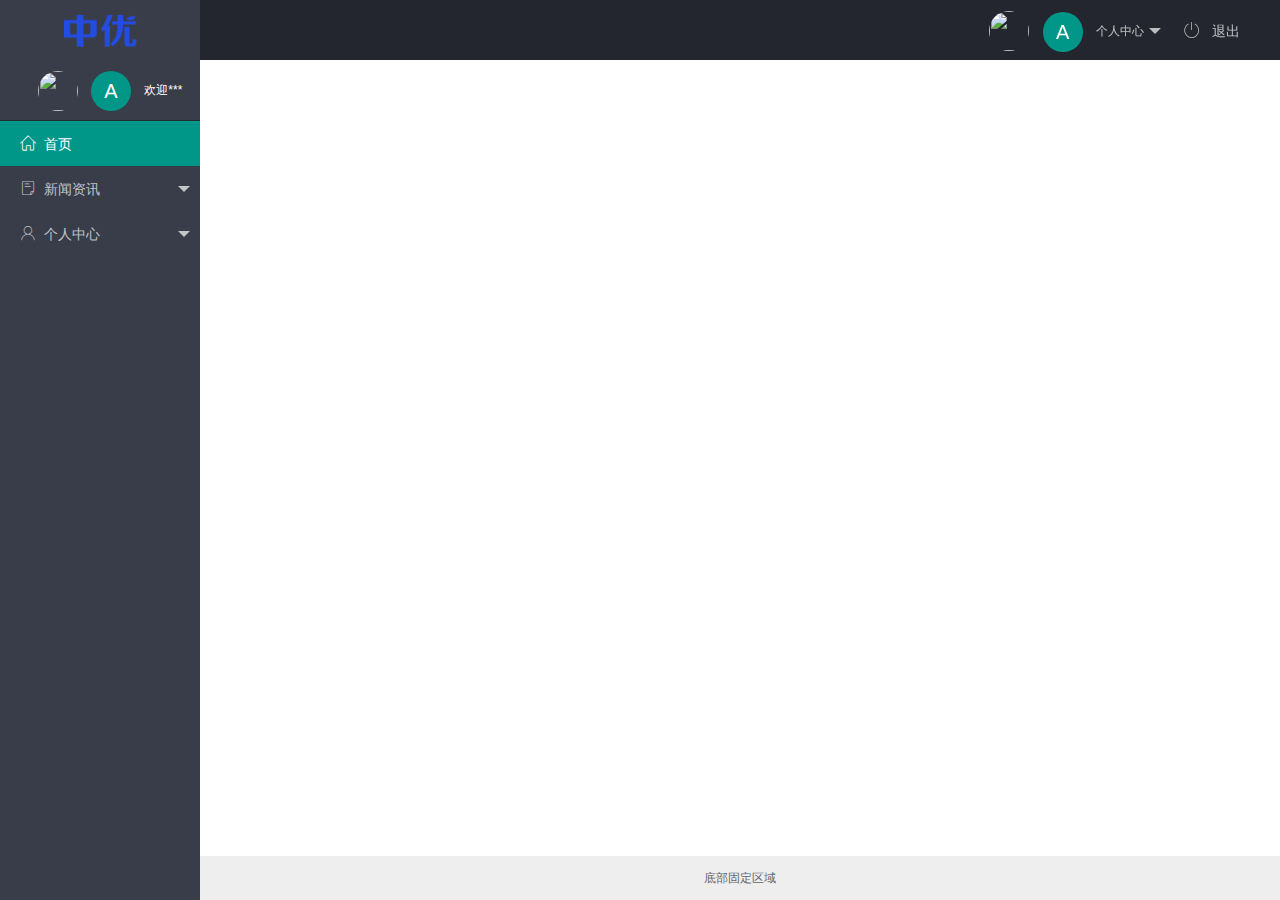
==== index.html @ f03ce1f6 "个人信息模块" ====
<!DOCTYPE html>
<html lang="en">

<head>
  <meta charset="UTF-8">
  <meta http-equiv="X-UA-Compatible" content="IE=edge">
  <meta name="viewport" content="width=device-width, initial-scale=1.0">
  <title>后台主页</title>
  <link rel="stylesheet" href="./assets/lib/layui/css/layui.css" />
  <link rel="stylesheet" href="./assets/fonts/iconfont.css" />
  <link rel="stylesheet" href="./assets/css/main.css">
  <link rel="stylesheet" href="./assets/css/index.css" />
</head>

<body>
  <div class="layui-layout layui-layout-admin">
    <div class="layui-header">
      <div class="layui-logo layui-hide-xs layui-bg-black">
        <img src="./assets/images/index/logo.png" />
      </div>
      <!-- 头部区域（可配合layui 已有的水平导航） -->
      <ul class="layui-nav layui-layout-right">
        <li class="layui-nav-item">
          <a href="javascript:;" class="userinfo">
            <img src="//tva1.sinaimg.cn/crop.0.0.118.118.180/5db11ff4gw1e77d3nqrv8j203b03cweg.jpg"
              class="layui-nav-img">
            <span class="text-avatar">A</span>
            个人中心
          </a>
          <dl class="layui-nav-child">
            <dd><a href="./user/user_info.html" target="fm">基本资料</a></dd>
            <dd><a href="./user/user_avatar.html" target="fm">更换头像</a></dd>
            <dd><a href="./user/user_pwd.html" target="fm">重置密码</a></dd>
          </dl>
        </li>
        <li class="layui-nav-item">
          <a href="javascript:;" id="btnLogout">
            <span class="iconfont icon-tuichu"></span>
            退出
          </a>
        </li>
      </ul>
    </div>

    <!-- 导航区域 -->
    <div class=" layui-side layui-bg-black">
      <div class="layui-side-scroll">
        <div class="userinfo">
          <img src="//tva1.sinaimg.cn/crop.0.0.118.118.180/5db11ff4gw1e77d3nqrv8j203b03cweg.jpg" class="layui-nav-img">
          <span class="text-avatar">A</span>
          <span id="welcome"> 欢迎***</span>
        </div>
        <!-- 左侧导航区域（可配合layui已有的垂直导航） -->
        <ul class="layui-nav layui-nav-tree" lay-shrink="all">
          <li class="layui-nav-item layui-this"><a href="./home/dashboard.html" target="fm"><span
                class="iconfont icon-home"></span>首页</a></li>
          <li class="layui-nav-item">
            <a class="" href="javascript:;"><span class="iconfont icon-16"></span>新闻资讯</a>
            <dl class="layui-nav-child" id="dl_article">
              <dd><a href="./article/art_list.html" target="fm"><i class="layui-icon layui-icon-app"></i> 新闻列表</a></dd>
              <dd><a href="./article/art_pub.html" target="fm"><i class="layui-icon layui-icon-app"></i> 新增新闻</a></dd>
            </dl>
          </li>
          <li class="layui-nav-item">
            <a href="javascript:;"><span class="iconfont icon-user"></span>个人中心</a>
            <dl class="layui-nav-child">
              <dd><a href="./user/user_info.html" target="fm"><i class="layui-icon layui-icon-app"></i> 基本资料</a></dd>
              <dd><a href="./user/user_avatar.html" target="fm"><i class="layui-icon layui-icon-app"></i> 更换头像</a></dd>
              <dd><a href="./user/user_pwd.html" target="fm"><i class="layui-icon layui-icon-app"></i> 重置密码</a></dd>
            </dl>
          </li>
        </ul>
      </div>
    </div>

    <div class="layui-body">
      <!-- 内容主体区域 -->
      <iframe src="" name="fm" frameborder="0"></iframe>
    </div>

    <div class="layui-footer">
      <!-- 底部固定区域 -->
      底部固定区域
    </div>
  </div>

  <script src="./assets/lib/jquery.js"></script>
  <script src="./assets/lib/layui/layui.all.js"></script>
  <script src="./assets/js/baseAPI.js"></script>
  <script src="./assets/js/index.js"></script>
</body>


</html>
---- assets/lib/layui/css/layui.css ----
/** layui-v2.5.5 MIT License By https://www.layui.com */
 .layui-inline,img{display:inline-block;vertical-align:middle}h1,h2,h3,h4,h5,h6{font-weight:400}.layui-edge,.layui-header,.layui-inline,.layui-main{position:relative}.layui-body,.layui-edge,.layui-elip{overflow:hidden}.layui-btn,.layui-edge,.layui-inline,img{vertical-align:middle}.layui-btn,.layui-disabled,.layui-icon,.layui-unselect{-moz-user-select:none;-webkit-user-select:none;-ms-user-select:none}.layui-elip,.layui-form-checkbox span,.layui-form-pane .layui-form-label{text-overflow:ellipsis;white-space:nowrap}.layui-breadcrumb,.layui-tree-btnGroup{visibility:hidden}blockquote,body,button,dd,div,dl,dt,form,h1,h2,h3,h4,h5,h6,input,li,ol,p,pre,td,textarea,th,ul{margin:0;padding:0;-webkit-tap-highlight-color:rgba(0,0,0,0)}a:active,a:hover{outline:0}img{border:none}li{list-style:none}table{border-collapse:collapse;border-spacing:0}h4,h5,h6{font-size:100%}button,input,optgroup,option,select,textarea{font-family:inherit;font-size:inherit;font-style:inherit;font-weight:inherit;outline:0}pre{white-space:pre-wrap;white-space:-moz-pre-wrap;white-space:-pre-wrap;white-space:-o-pre-wrap;word-wrap:break-word}body{line-height:24px;font:14px Helvetica Neue,Helvetica,PingFang SC,Tahoma,Arial,sans-serif}hr{height:1px;margin:10px 0;border:0;clear:both}a{color:#333;text-decoration:none}a:hover{color:#777}a cite{font-style:normal;*cursor:pointer}.layui-border-box,.layui-border-box *{box-sizing:border-box}.layui-box,.layui-box *{box-sizing:content-box}.layui-clear{clear:both;*zoom:1}.layui-clear:after{content:'\20';clear:both;*zoom:1;display:block;height:0}.layui-inline{*display:inline;*zoom:1}.layui-edge{display:inline-block;width:0;height:0;border-width:6px;border-style:dashed;border-color:transparent}.layui-edge-top{top:-4px;border-bottom-color:#999;border-bottom-style:solid}.layui-edge-right{border-left-color:#999;border-left-style:solid}.layui-edge-bottom{top:2px;border-top-color:#999;border-top-style:solid}.layui-edge-left{border-right-color:#999;border-right-style:solid}.layui-disabled,.layui-disabled:hover{color:#d2d2d2!important;cursor:not-allowed!important}.layui-circle{border-radius:100%}.layui-show{display:block!important}.layui-hide{display:none!important}@font-face{font-family:layui-icon;src:url(../font/iconfont.eot?v=250);src:url(../font/iconfont.eot?v=250#iefix) format('embedded-opentype'),url(../font/iconfont.woff2?v=250) format('woff2'),url(../font/iconfont.woff?v=250) format('woff'),url(../font/iconfont.ttf?v=250) format('truetype'),url(../font/iconfont.svg?v=250#layui-icon) format('svg')}.layui-icon{font-family:layui-icon!important;font-size:16px;font-style:normal;-webkit-font-smoothing:antialiased;-moz-osx-font-smoothing:grayscale}.layui-icon-reply-fill:before{content:"\e611"}.layui-icon-set-fill:before{content:"\e614"}.layui-icon-menu-fill:before{content:"\e60f"}.layui-icon-search:before{content:"\e615"}.layui-icon-share:before{content:"\e641"}.layui-icon-set-sm:before{content:"\e620"}.layui-icon-engine:before{content:"\e628"}.layui-icon-close:before{content:"\1006"}.layui-icon-close-fill:before{content:"\1007"}.layui-icon-chart-screen:before{content:"\e629"}.layui-icon-star:before{content:"\e600"}.layui-icon-circle-dot:before{content:"\e617"}.layui-icon-chat:before{content:"\e606"}.layui-icon-release:before{content:"\e609"}.layui-icon-list:before{content:"\e60a"}.layui-icon-chart:before{content:"\e62c"}.layui-icon-ok-circle:before{content:"\1005"}.layui-icon-layim-theme:before{content:"\e61b"}.layui-icon-table:before{content:"\e62d"}.layui-icon-right:before{content:"\e602"}.layui-icon-left:before{content:"\e603"}.layui-icon-cart-simple:before{content:"\e698"}.layui-icon-face-cry:before{content:"\e69c"}.layui-icon-face-smile:before{content:"\e6af"}.layui-icon-survey:before{content:"\e6b2"}.layui-icon-tree:before{content:"\e62e"}.layui-icon-upload-circle:before{content:"\e62f"}.layui-icon-add-circle:before{content:"\e61f"}.layui-icon-download-circle:before{content:"\e601"}.layui-icon-templeate-1:before{content:"\e630"}.layui-icon-util:before{content:"\e631"}.layui-icon-face-surprised:before{content:"\e664"}.layui-icon-edit:before{content:"\e642"}.layui-icon-speaker:before{content:"\e645"}.layui-icon-down:before{content:"\e61a"}.layui-icon-file:before{content:"\e621"}.layui-icon-layouts:before{content:"\e632"}.layui-icon-rate-half:before{content:"\e6c9"}.layui-icon-add-circle-fine:before{content:"\e608"}.layui-icon-prev-circle:before{content:"\e633"}.layui-icon-read:before{content:"\e705"}.layui-icon-404:before{content:"\e61c"}.layui-icon-carousel:before{content:"\e634"}.layui-icon-help:before{content:"\e607"}.layui-icon-code-circle:before{content:"\e635"}.layui-icon-water:before{content:"\e636"}.layui-icon-username:before{content:"\e66f"}.layui-icon-find-fill:before{content:"\e670"}.layui-icon-about:before{content:"\e60b"}.layui-icon-location:before{content:"\e715"}.layui-icon-up:before{content:"\e619"}.layui-icon-pause:before{content:"\e651"}.layui-icon-date:before{content:"\e637"}.layui-icon-layim-uploadfile:before{content:"\e61d"}.layui-icon-delete:before{content:"\e640"}.layui-icon-play:before{content:"\e652"}.layui-icon-top:before{content:"\e604"}.layui-icon-friends:before{content:"\e612"}.layui-icon-refresh-3:before{content:"\e9aa"}.layui-icon-ok:before{content:"\e605"}.layui-icon-layer:before{content:"\e638"}.layui-icon-face-smile-fine:before{content:"\e60c"}.layui-icon-dollar:before{content:"\e659"}.layui-icon-group:before{content:"\e613"}.layui-icon-layim-download:before{content:"\e61e"}.layui-icon-picture-fine:before{content:"\e60d"}.layui-icon-link:before{content:"\e64c"}.layui-icon-diamond:before{content:"\e735"}.layui-icon-log:before{content:"\e60e"}.layui-icon-rate-solid:before{content:"\e67a"}.layui-icon-fonts-del:before{content:"\e64f"}.layui-icon-unlink:before{content:"\e64d"}.layui-icon-fonts-clear:before{content:"\e639"}.layui-icon-triangle-r:before{content:"\e623"}.layui-icon-circle:before{content:"\e63f"}.layui-icon-radio:before{content:"\e643"}.layui-icon-align-center:before{content:"\e647"}.layui-icon-align-right:before{content:"\e648"}.layui-icon-align-left:before{content:"\e649"}.layui-icon-loading-1:before{content:"\e63e"}.layui-icon-return:before{content:"\e65c"}.layui-icon-fonts-strong:before{content:"\e62b"}.layui-icon-upload:before{content:"\e67c"}.layui-icon-dialogue:before{content:"\e63a"}.layui-icon-video:before{content:"\e6ed"}.layui-icon-headset:before{content:"\e6fc"}.layui-icon-cellphone-fine:before{content:"\e63b"}.layui-icon-add-1:before{content:"\e654"}.layui-icon-face-smile-b:before{content:"\e650"}.layui-icon-fonts-html:before{content:"\e64b"}.layui-icon-form:before{content:"\e63c"}.layui-icon-cart:before{content:"\e657"}.layui-icon-camera-fill:before{content:"\e65d"}.layui-icon-tabs:before{content:"\e62a"}.layui-icon-fonts-code:before{content:"\e64e"}.layui-icon-fire:before{content:"\e756"}.layui-icon-set:before{content:"\e716"}.layui-icon-fonts-u:before{content:"\e646"}.layui-icon-triangle-d:before{content:"\e625"}.layui-icon-tips:before{content:"\e702"}.layui-icon-picture:before{content:"\e64a"}.layui-icon-more-vertical:before{content:"\e671"}.layui-icon-flag:before{content:"\e66c"}.layui-icon-loading:before{content:"\e63d"}.layui-icon-fonts-i:before{content:"\e644"}.layui-icon-refresh-1:before{content:"\e666"}.layui-icon-rmb:before{content:"\e65e"}.layui-icon-home:before{content:"\e68e"}.layui-icon-user:before{content:"\e770"}.layui-icon-notice:before{content:"\e667"}.layui-icon-login-weibo:before{content:"\e675"}.layui-icon-voice:before{content:"\e688"}.layui-icon-upload-drag:before{content:"\e681"}.layui-icon-login-qq:before{content:"\e676"}.layui-icon-snowflake:before{content:"\e6b1"}.layui-icon-file-b:before{content:"\e655"}.layui-icon-template:before{content:"\e663"}.layui-icon-auz:before{content:"\e672"}.layui-icon-console:before{content:"\e665"}.layui-icon-app:before{content:"\e653"}.layui-icon-prev:before{content:"\e65a"}.layui-icon-website:before{content:"\e7ae"}.layui-icon-next:before{content:"\e65b"}.layui-icon-component:before{content:"\e857"}.layui-icon-more:before{content:"\e65f"}.layui-icon-login-wechat:before{content:"\e677"}.layui-icon-shrink-right:before{content:"\e668"}.layui-icon-spread-left:before{content:"\e66b"}.layui-icon-camera:before{content:"\e660"}.layui-icon-note:before{content:"\e66e"}.layui-icon-refresh:before{content:"\e669"}.layui-icon-female:before{content:"\e661"}.layui-icon-male:before{content:"\e662"}.layui-icon-password:before{content:"\e673"}.layui-icon-senior:before{content:"\e674"}.layui-icon-theme:before{content:"\e66a"}.layui-icon-tread:before{content:"\e6c5"}.layui-icon-praise:before{content:"\e6c6"}.layui-icon-star-fill:before{content:"\e658"}.layui-icon-rate:before{content:"\e67b"}.layui-icon-template-1:before{content:"\e656"}.layui-icon-vercode:before{content:"\e679"}.layui-icon-cellphone:before{content:"\e678"}.layui-icon-screen-full:before{content:"\e622"}.layui-icon-screen-restore:before{content:"\e758"}.layui-icon-cols:before{content:"\e610"}.layui-icon-export:before{content:"\e67d"}.layui-icon-print:before{content:"\e66d"}.layui-icon-slider:before{content:"\e714"}.layui-icon-addition:before{content:"\e624"}.layui-icon-subtraction:before{content:"\e67e"}.layui-icon-service:before{content:"\e626"}.layui-icon-transfer:before{content:"\e691"}.layui-main{width:1140px;margin:0 auto}.layui-header{z-index:1000;height:60px}.layui-header a:hover{transition:all .5s;-webkit-transition:all .5s}.layui-side{position:fixed;left:0;top:0;bottom:0;z-index:999;width:200px;overflow-x:hidden}.layui-side-scroll{position:relative;width:220px;height:100%;overflow-x:hidden}.layui-body{position:absolute;left:200px;right:0;top:0;bottom:0;z-index:998;width:auto;overflow-y:auto;box-sizing:border-box}.layui-layout-body{overflow:hidden}.layui-layout-admin .layui-header{background-color:#23262E}.layui-layout-admin .layui-side{top:60px;width:200px;overflow-x:hidden}.layui-layout-admin .layui-body{position:fixed;top:60px;bottom:44px}.layui-layout-admin .layui-main{width:auto;margin:0 15px}.layui-layout-admin .layui-footer{position:fixed;left:200px;right:0;bottom:0;height:44px;line-height:44px;padding:0 15px;background-color:#eee}.layui-layout-admin .layui-logo{position:absolute;left:0;top:0;width:200px;height:100%;line-height:60px;text-align:center;color:#009688;font-size:16px}.layui-layout-admin .layui-header .layui-nav{background:0 0}.layui-layout-left{position:absolute!important;left:200px;top:0}.layui-layout-right{position:absolute!important;right:0;top:0}.layui-container{position:relative;margin:0 auto;padding:0 15px;box-sizing:border-box}.layui-fluid{position:relative;margin:0 auto;padding:0 15px}.layui-row:after,.layui-row:before{content:'';display:block;clear:both}.layui-col-lg1,.layui-col-lg10,.layui-col-lg11,.layui-col-lg12,.layui-col-lg2,.layui-col-lg3,.layui-col-lg4,.layui-col-lg5,.layui-col-lg6,.layui-col-lg7,.layui-col-lg8,.layui-col-lg9,.layui-col-md1,.layui-col-md10,.layui-col-md11,.layui-col-md12,.layui-col-md2,.layui-col-md3,.layui-col-md4,.layui-col-md5,.layui-col-md6,.layui-col-md7,.layui-col-md8,.layui-col-md9,.layui-col-sm1,.layui-col-sm10,.layui-col-sm11,.layui-col-sm12,.layui-col-sm2,.layui-col-sm3,.layui-col-sm4,.layui-col-sm5,.layui-col-sm6,.layui-col-sm7,.layui-col-sm8,.layui-col-sm9,.layui-col-xs1,.layui-col-xs10,.layui-col-xs11,.layui-col-xs12,.layui-col-xs2,.layui-col-xs3,.layui-col-xs4,.layui-col-xs5,.layui-col-xs6,.layui-col-xs7,.layui-col-xs8,.layui-col-xs9{position:relative;display:block;box-sizing:border-box}.layui-col-xs1,.layui-col-xs10,.layui-col-xs11,.layui-col-xs12,.layui-col-xs2,.layui-col-xs3,.layui-col-xs4,.layui-col-xs5,.layui-col-xs6,.layui-col-xs7,.layui-col-xs8,.layui-col-xs9{float:left}.layui-col-xs1{width:8.33333333%}.layui-col-xs2{width:16.66666667%}.layui-col-xs3{width:25%}.layui-col-xs4{width:33.33333333%}.layui-col-xs5{width:41.66666667%}.layui-col-xs6{width:50%}.layui-col-xs7{width:58.33333333%}.layui-col-xs8{width:66.66666667%}.layui-col-xs9{width:75%}.layui-col-xs10{width:83.33333333%}.layui-col-xs11{width:91.66666667%}.layui-col-xs12{width:100%}.layui-col-xs-offset1{margin-left:8.33333333%}.layui-col-xs-offset2{margin-left:16.66666667%}.layui-col-xs-offset3{margin-left:25%}.layui-col-xs-offset4{margin-left:33.33333333%}.layui-col-xs-offset5{margin-left:41.66666667%}.layui-col-xs-offset6{margin-left:50%}.layui-col-xs-offset7{margin-left:58.33333333%}.layui-col-xs-offset8{margin-left:66.66666667%}.layui-col-xs-offset9{margin-left:75%}.layui-col-xs-offset10{margin-left:83.33333333%}.layui-col-xs-offset11{margin-left:91.66666667%}.layui-col-xs-offset12{margin-left:100%}@media screen and (max-width:768px){.layui-hide-xs{display:none!important}.layui-show-xs-block{display:block!important}.layui-show-xs-inline{display:inline!important}.layui-show-xs-inline-block{display:inline-block!important}}@media screen and (min-width:768px){.layui-container{width:750px}.layui-hide-sm{display:none!important}.layui-show-sm-block{display:block!important}.layui-show-sm-inline{display:inline!important}.layui-show-sm-inline-block{display:inline-block!important}.layui-col-sm1,.layui-col-sm10,.layui-col-sm11,.layui-col-sm12,.layui-col-sm2,.layui-col-sm3,.layui-col-sm4,.layui-col-sm5,.layui-col-sm6,.layui-col-sm7,.layui-col-sm8,.layui-col-sm9{float:left}.layui-col-sm1{width:8.33333333%}.layui-col-sm2{width:16.66666667%}.layui-col-sm3{width:25%}.layui-col-sm4{width:33.33333333%}.layui-col-sm5{width:41.66666667%}.layui-col-sm6{width:50%}.layui-col-sm7{width:58.33333333%}.layui-col-sm8{width:66.66666667%}.layui-col-sm9{width:75%}.layui-col-sm10{width:83.33333333%}.layui-col-sm11{width:91.66666667%}.layui-col-sm12{width:100%}.layui-col-sm-offset1{margin-left:8.33333333%}.layui-col-sm-offset2{margin-left:16.66666667%}.layui-col-sm-offset3{margin-left:25%}.layui-col-sm-offset4{margin-left:33.33333333%}.layui-col-sm-offset5{margin-left:41.66666667%}.layui-col-sm-offset6{margin-left:50%}.layui-col-sm-offset7{margin-left:58.33333333%}.layui-col-sm-offset8{margin-left:66.66666667%}.layui-col-sm-offset9{margin-left:75%}.layui-col-sm-offset10{margin-left:83.33333333%}.layui-col-sm-offset11{margin-left:91.66666667%}.layui-col-sm-offset12{margin-left:100%}}@media screen and (min-width:992px){.layui-container{width:970px}.layui-hide-md{display:none!important}.layui-show-md-block{display:block!important}.layui-show-md-inline{display:inline!important}.layui-show-md-inline-block{display:inline-block!important}.layui-col-md1,.layui-col-md10,.layui-col-md11,.layui-col-md12,.layui-col-md2,.layui-col-md3,.layui-col-md4,.layui-col-md5,.layui-col-md6,.layui-col-md7,.layui-col-md8,.layui-col-md9{float:left}.layui-col-md1{width:8.33333333%}.layui-col-md2{width:16.66666667%}.layui-col-md3{width:25%}.layui-col-md4{width:33.33333333%}.layui-col-md5{width:41.66666667%}.layui-col-md6{width:50%}.layui-col-md7{width:58.33333333%}.layui-col-md8{width:66.66666667%}.layui-col-md9{width:75%}.layui-col-md10{width:83.33333333%}.layui-col-md11{width:91.66666667%}.layui-col-md12{width:100%}.layui-col-md-offset1{margin-left:8.33333333%}.layui-col-md-offset2{margin-left:16.66666667%}.layui-col-md-offset3{margin-left:25%}.layui-col-md-offset4{margin-left:33.33333333%}.layui-col-md-offset5{margin-left:41.66666667%}.layui-col-md-offset6{margin-left:50%}.layui-col-md-offset7{margin-left:58.33333333%}.layui-col-md-offset8{margin-left:66.66666667%}.layui-col-md-offset9{margin-left:75%}.layui-col-md-offset10{margin-left:83.33333333%}.layui-col-md-offset11{margin-left:91.66666667%}.layui-col-md-offset12{margin-left:100%}}@media screen and (min-width:1200px){.layui-container{width:1170px}.layui-hide-lg{display:none!important}.layui-show-lg-block{display:block!important}.layui-show-lg-inline{display:inline!important}.layui-show-lg-inline-block{display:inline-block!important}.layui-col-lg1,.layui-col-lg10,.layui-col-lg11,.layui-col-lg12,.layui-col-lg2,.layui-col-lg3,.layui-col-lg4,.layui-col-lg5,.layui-col-lg6,.layui-col-lg7,.layui-col-lg8,.layui-col-lg9{float:left}.layui-col-lg1{width:8.33333333%}.layui-col-lg2{width:16.66666667%}.layui-col-lg3{width:25%}.layui-col-lg4{width:33.33333333%}.layui-col-lg5{width:41.66666667%}.layui-col-lg6{width:50%}.layui-col-lg7{width:58.33333333%}.layui-col-lg8{width:66.66666667%}.layui-col-lg9{width:75%}.layui-col-lg10{width:83.33333333%}.layui-col-lg11{width:91.66666667%}.layui-col-lg12{width:100%}.layui-col-lg-offset1{margin-left:8.33333333%}.layui-col-lg-offset2{margin-left:16.66666667%}.layui-col-lg-offset3{margin-left:25%}.layui-col-lg-offset4{margin-left:33.33333333%}.layui-col-lg-offset5{margin-left:41.66666667%}.layui-col-lg-offset6{margin-left:50%}.layui-col-lg-offset7{margin-left:58.33333333%}.layui-col-lg-offset8{margin-left:66.66666667%}.layui-col-lg-offset9{margin-left:75%}.layui-col-lg-offset10{margin-left:83.33333333%}.layui-col-lg-offset11{margin-left:91.66666667%}.layui-col-lg-offset12{margin-left:100%}}.layui-col-space1{margin:-.5px}.layui-col-space1>*{padding:.5px}.layui-col-space3{margin:-1.5px}.layui-col-space3>*{padding:1.5px}.layui-col-space5{margin:-2.5px}.layui-col-space5>*{padding:2.5px}.layui-col-space8{margin:-3.5px}.layui-col-space8>*{padding:3.5px}.layui-col-space10{margin:-5px}.layui-col-space10>*{padding:5px}.layui-col-space12{margin:-6px}.layui-col-space12>*{padding:6px}.layui-col-space15{margin:-7.5px}.layui-col-space15>*{padding:7.5px}.layui-col-space18{margin:-9px}.layui-col-space18>*{padding:9px}.layui-col-space20{margin:-10px}.layui-col-space20>*{padding:10px}.layui-col-space22{margin:-11px}.layui-col-space22>*{padding:11px}.layui-col-space25{margin:-12.5px}.layui-col-space25>*{padding:12.5px}.layui-col-space30{margin:-15px}.layui-col-space30>*{padding:15px}.layui-btn,.layui-input,.layui-select,.layui-textarea,.layui-upload-button{outline:0;-webkit-appearance:none;transition:all .3s;-webkit-transition:all .3s;box-sizing:border-box}.layui-elem-quote{margin-bottom:10px;padding:15px;line-height:22px;border-left:5px solid #009688;border-radius:0 2px 2px 0;background-color:#f2f2f2}.layui-quote-nm{border-style:solid;border-width:1px 1px 1px 5px;background:0 0}.layui-elem-field{margin-bottom:10px;padding:0;border-width:1px;border-style:solid}.layui-elem-field legend{margin-left:20px;padding:0 10px;font-size:20px;font-weight:300}.layui-field-title{margin:10px 0 20px;border-width:1px 0 0}.layui-field-box{padding:10px 15px}.layui-field-title .layui-field-box{padding:10px 0}.layui-progress{position:relative;height:6px;border-radius:20px;background-color:#e2e2e2}.layui-progress-bar{position:absolute;left:0;top:0;width:0;max-width:100%;height:6px;border-radius:20px;text-align:right;background-color:#5FB878;transition:all .3s;-webkit-transition:all .3s}.layui-progress-big,.layui-progress-big .layui-progress-bar{height:18px;line-height:18px}.layui-progress-text{position:relative;top:-20px;line-height:18px;font-size:12px;color:#666}.layui-progress-big .layui-progress-text{position:static;padding:0 10px;color:#fff}.layui-collapse{border-width:1px;border-style:solid;border-radius:2px}.layui-colla-content,.layui-colla-item{border-top-width:1px;border-top-style:solid}.layui-colla-item:first-child{border-top:none}.layui-colla-title{position:relative;height:42px;line-height:42px;padding:0 15px 0 35px;color:#333;background-color:#f2f2f2;cursor:pointer;font-size:14px;overflow:hidden}.layui-colla-content{display:none;padding:10px 15px;line-height:22px;color:#666}.layui-colla-icon{position:absolute;left:15px;top:0;font-size:14px}.layui-card{margin-bottom:15px;border-radius:2px;background-color:#fff;box-shadow:0 1px 2px 0 rgba(0,0,0,.05)}.layui-card:last-child{margin-bottom:0}.layui-card-header{position:relative;height:42px;line-height:42px;padding:0 15px;border-bottom:1px solid #f6f6f6;color:#333;border-radius:2px 2px 0 0;font-size:14px}.layui-bg-black,.layui-bg-blue,.layui-bg-cyan,.layui-bg-green,.layui-bg-orange,.layui-bg-red{color:#fff!important}.layui-card-body{position:relative;padding:10px 15px;line-height:24px}.layui-card-body[pad15]{padding:15px}.layui-card-body[pad20]{padding:20px}.layui-card-body .layui-table{margin:5px 0}.layui-card .layui-tab{margin:0}.layui-panel-window{position:relative;padding:15px;border-radius:0;border-top:5px solid #E6E6E6;background-color:#fff}.layui-auxiliar-moving{position:fixed;left:0;right:0;top:0;bottom:0;width:100%;height:100%;background:0 0;z-index:9999999999}.layui-form-label,.layui-form-mid,.layui-form-select,.layui-input-block,.layui-input-inline,.layui-textarea{position:relative}.layui-bg-red{background-color:#FF5722!important}.layui-bg-orange{background-color:#FFB800!important}.layui-bg-green{background-color:#009688!important}.layui-bg-cyan{background-color:#2F4056!important}.layui-bg-blue{background-color:#1E9FFF!important}.layui-bg-black{background-color:#393D49!important}.layui-bg-gray{background-color:#eee!important;color:#666!important}.layui-badge-rim,.layui-colla-content,.layui-colla-item,.layui-collapse,.layui-elem-field,.layui-form-pane .layui-form-item[pane],.layui-form-pane .layui-form-label,.layui-input,.layui-layedit,.layui-layedit-tool,.layui-quote-nm,.layui-select,.layui-tab-bar,.layui-tab-card,.layui-tab-title,.layui-tab-title .layui-this:after,.layui-textarea{border-color:#e6e6e6}.layui-timeline-item:before,hr{background-color:#e6e6e6}.layui-text{line-height:22px;font-size:14px;color:#666}.layui-text h1,.layui-text h2,.layui-text h3{font-weight:500;color:#333}.layui-text h1{font-size:30px}.layui-text h2{font-size:24px}.layui-text h3{font-size:18px}.layui-text a:not(.layui-btn){color:#01AAED}.layui-text a:not(.layui-btn):hover{text-decoration:underline}.layui-text ul{padding:5px 0 5px 15px}.layui-text ul li{margin-top:5px;list-style-type:disc}.layui-text em,.layui-word-aux{color:#999!important;padding:0 5px!important}.layui-btn{display:inline-block;height:38px;line-height:38px;padding:0 18px;background-color:#009688;color:#fff;white-space:nowrap;text-align:center;font-size:14px;border:none;border-radius:2px;cursor:pointer}.layui-btn:hover{opacity:.8;filter:alpha(opacity=80);color:#fff}.layui-btn:active{opacity:1;filter:alpha(opacity=100)}.layui-btn+.layui-btn{margin-left:10px}.layui-btn-container{font-size:0}.layui-btn-container .layui-btn{margin-right:10px;margin-bottom:10px}.layui-btn-container .layui-btn+.layui-btn{margin-left:0}.layui-table .layui-btn-container .layui-btn{margin-bottom:9px}.layui-btn-radius{border-radius:100px}.layui-btn .layui-icon{margin-right:3px;font-size:18px;vertical-align:bottom;vertical-align:middle\9}.layui-btn-primary{border:1px solid #C9C9C9;background-color:#fff;color:#555}.layui-btn-primary:hover{border-color:#009688;color:#333}.layui-btn-normal{background-color:#1E9FFF}.layui-btn-warm{background-color:#FFB800}.layui-btn-danger{background-color:#FF5722}.layui-btn-checked{background-color:#5FB878}.layui-btn-disabled,.layui-btn-disabled:active,.layui-btn-disabled:hover{border:1px solid #e6e6e6;background-color:#FBFBFB;color:#C9C9C9;cursor:not-allowed;opacity:1}.layui-btn-lg{height:44px;line-height:44px;padding:0 25px;font-size:16px}.layui-btn-sm{height:30px;line-height:30px;padding:0 10px;font-size:12px}.layui-btn-sm i{font-size:16px!important}.layui-btn-xs{height:22px;line-height:22px;padding:0 5px;font-size:12px}.layui-btn-xs i{font-size:14px!important}.layui-btn-group{display:inline-block;vertical-align:middle;font-size:0}.layui-btn-group .layui-btn{margin-left:0!important;margin-right:0!important;border-left:1px solid rgba(255,255,255,.5);border-radius:0}.layui-btn-group .layui-btn-primary{border-left:none}.layui-btn-group .layui-btn-primary:hover{border-color:#C9C9C9;color:#009688}.layui-btn-group .layui-btn:first-child{border-left:none;border-radius:2px 0 0 2px}.layui-btn-group .layui-btn-primary:first-child{border-left:1px solid #c9c9c9}.layui-btn-group .layui-btn:last-child{border-radius:0 2px 2px 0}.layui-btn-group .layui-btn+.layui-btn{margin-left:0}.layui-btn-group+.layui-btn-group{margin-left:10px}.layui-btn-fluid{width:100%}.layui-input,.layui-select,.layui-textarea{height:38px;line-height:1.3;line-height:38px\9;border-width:1px;border-style:solid;background-color:#fff;border-radius:2px}.layui-input::-webkit-input-placeholder,.layui-select::-webkit-input-placeholder,.layui-textarea::-webkit-input-placeholder{line-height:1.3}.layui-input,.layui-textarea{display:block;width:100%;padding-left:10px}.layui-input:hover,.layui-textarea:hover{border-color:#D2D2D2!important}.layui-input:focus,.layui-textarea:focus{border-color:#C9C9C9!important}.layui-textarea{min-height:100px;height:auto;line-height:20px;padding:6px 10px;resize:vertical}.layui-select{padding:0 10px}.layui-form input[type=checkbox],.layui-form input[type=radio],.layui-form select{display:none}.layui-form [lay-ignore]{display:initial}.layui-form-item{margin-bottom:15px;clear:both;*zoom:1}.layui-form-item:after{content:'\20';clear:both;*zoom:1;display:block;height:0}.layui-form-label{float:left;display:block;padding:9px 15px;width:80px;font-weight:400;line-height:20px;text-align:right}.layui-form-label-col{display:block;float:none;padding:9px 0;line-height:20px;text-align:left}.layui-form-item .layui-inline{margin-bottom:5px;margin-right:10px}.layui-input-block{margin-left:110px;min-height:36px}.layui-input-inline{display:inline-block;vertical-align:middle}.layui-form-item .layui-input-inline{float:left;width:190px;margin-right:10px}.layui-form-text .layui-input-inline{width:auto}.layui-form-mid{float:left;display:block;padding:9px 0!important;line-height:20px;margin-right:10px}.layui-form-danger+.layui-form-select .layui-input,.layui-form-danger:focus{border-color:#FF5722!important}.layui-form-select .layui-input{padding-right:30px;cursor:pointer}.layui-form-select .layui-edge{position:absolute;right:10px;top:50%;margin-top:-3px;cursor:pointer;border-width:6px;border-top-color:#c2c2c2;border-top-style:solid;transition:all .3s;-webkit-transition:all .3s}.layui-form-select dl{display:none;position:absolute;left:0;top:42px;padding:5px 0;z-index:899;min-width:100%;border:1px solid #d2d2d2;max-height:300px;overflow-y:auto;background-color:#fff;border-radius:2px;box-shadow:0 2px 4px rgba(0,0,0,.12);box-sizing:border-box}.layui-form-select dl dd,.layui-form-select dl dt{padding:0 10px;line-height:36px;white-space:nowrap;overflow:hidden;text-overflow:ellipsis}.layui-form-select dl dt{font-size:12px;color:#999}.layui-form-select dl dd{cursor:pointer}.layui-form-select dl dd:hover{background-color:#f2f2f2;-webkit-transition:.5s all;transition:.5s all}.layui-form-select .layui-select-group dd{padding-left:20px}.layui-form-select dl dd.layui-select-tips{padding-left:10px!important;color:#999}.layui-form-select dl dd.layui-this{background-color:#5FB878;color:#fff}.layui-form-checkbox,.layui-form-select dl dd.layui-disabled{background-color:#fff}.layui-form-selected dl{display:block}.layui-form-checkbox,.layui-form-checkbox *,.layui-form-switch{display:inline-block;vertical-align:middle}.layui-form-selected .layui-edge{margin-top:-9px;-webkit-transform:rotate(180deg);transform:rotate(180deg);margin-top:-3px\9}:root .layui-form-selected .layui-edge{margin-top:-9px\0/IE9}.layui-form-selectup dl{top:auto;bottom:42px}.layui-select-none{margin:5px 0;text-align:center;color:#999}.layui-select-disabled .layui-disabled{border-color:#eee!important}.layui-select-disabled .layui-edge{border-top-color:#d2d2d2}.layui-form-checkbox{position:relative;height:30px;line-height:30px;margin-right:10px;padding-right:30px;cursor:pointer;font-size:0;-webkit-transition:.1s linear;transition:.1s linear;box-sizing:border-box}.layui-form-checkbox span{padding:0 10px;height:100%;font-size:14px;border-radius:2px 0 0 2px;background-color:#d2d2d2;color:#fff;overflow:hidden}.layui-form-checkbox:hover span{background-color:#c2c2c2}.layui-form-checkbox i{position:absolute;right:0;top:0;width:30px;height:28px;border:1px solid #d2d2d2;border-left:none;border-radius:0 2px 2px 0;color:#fff;font-size:20px;text-align:center}.layui-form-checkbox:hover i{border-color:#c2c2c2;color:#c2c2c2}.layui-form-checked,.layui-form-checked:hover{border-color:#5FB878}.layui-form-checked span,.layui-form-checked:hover span{background-color:#5FB878}.layui-form-checked i,.layui-form-checked:hover i{color:#5FB878}.layui-form-item .layui-form-checkbox{margin-top:4px}.layui-form-checkbox[lay-skin=primary]{height:auto!important;line-height:normal!important;min-width:18px;min-height:18px;border:none!important;margin-right:0;padding-left:28px;padding-right:0;background:0 0}.layui-form-checkbox[lay-skin=primary] span{padding-left:0;padding-right:15px;line-height:18px;background:0 0;color:#666}.layui-form-checkbox[lay-skin=primary] i{right:auto;left:0;width:16px;height:16px;line-height:16px;border:1px solid #d2d2d2;font-size:12px;border-radius:2px;background-color:#fff;-webkit-transition:.1s linear;transition:.1s linear}.layui-form-checkbox[lay-skin=primary]:hover i{border-color:#5FB878;color:#fff}.layui-form-checked[lay-skin=primary] i{border-color:#5FB878!important;background-color:#5FB878;color:#fff}.layui-checkbox-disbaled[lay-skin=primary] span{background:0 0!important;color:#c2c2c2}.layui-checkbox-disbaled[lay-skin=primary]:hover i{border-color:#d2d2d2}.layui-form-item .layui-form-checkbox[lay-skin=primary]{margin-top:10px}.layui-form-switch{position:relative;height:22px;line-height:22px;min-width:35px;padding:0 5px;margin-top:8px;border:1px solid #d2d2d2;border-radius:20px;cursor:pointer;background-color:#fff;-webkit-transition:.1s linear;transition:.1s linear}.layui-form-switch i{position:absolute;left:5px;top:3px;width:16px;height:16px;border-radius:20px;background-color:#d2d2d2;-webkit-transition:.1s linear;transition:.1s linear}.layui-form-switch em{position:relative;top:0;width:25px;margin-left:21px;padding:0!important;text-align:center!important;color:#999!important;font-style:normal!important;font-size:12px}.layui-form-onswitch{border-color:#5FB878;background-color:#5FB878}.layui-checkbox-disbaled,.layui-checkbox-disbaled i{border-color:#e2e2e2!important}.layui-form-onswitch i{left:100%;margin-left:-21px;background-color:#fff}.layui-form-onswitch em{margin-left:5px;margin-right:21px;color:#fff!important}.layui-checkbox-disbaled span{background-color:#e2e2e2!important}.layui-checkbox-disbaled:hover i{color:#fff!important}[lay-radio]{display:none}.layui-form-radio,.layui-form-radio *{display:inline-block;vertical-align:middle}.layui-form-radio{line-height:28px;margin:6px 10px 0 0;padding-right:10px;cursor:pointer;font-size:0}.layui-form-radio *{font-size:14px}.layui-form-radio>i{margin-right:8px;font-size:22px;color:#c2c2c2}.layui-form-radio>i:hover,.layui-form-radioed>i{color:#5FB878}.layui-radio-disbaled>i{color:#e2e2e2!important}.layui-form-pane .layui-form-label{width:110px;padding:8px 15px;height:38px;line-height:20px;border-width:1px;border-style:solid;border-radius:2px 0 0 2px;text-align:center;background-color:#FBFBFB;overflow:hidden;box-sizing:border-box}.layui-form-pane .layui-input-inline{margin-left:-1px}.layui-form-pane .layui-input-block{margin-left:110px;left:-1px}.layui-form-pane .layui-input{border-radius:0 2px 2px 0}.layui-form-pane .layui-form-text .layui-form-label{float:none;width:100%;border-radius:2px;box-sizing:border-box;text-align:left}.layui-form-pane .layui-form-text .layui-input-inline{display:block;margin:0;top:-1px;clear:both}.layui-form-pane .layui-form-text .layui-input-block{margin:0;left:0;top:-1px}.layui-form-pane .layui-form-text .layui-textarea{min-height:100px;border-radius:0 0 2px 2px}.layui-form-pane .layui-form-checkbox{margin:4px 0 4px 10px}.layui-form-pane .layui-form-radio,.layui-form-pane .layui-form-switch{margin-top:6px;margin-left:10px}.layui-form-pane .layui-form-item[pane]{position:relative;border-width:1px;border-style:solid}.layui-form-pane .layui-form-item[pane] .layui-form-label{position:absolute;left:0;top:0;height:100%;border-width:0 1px 0 0}.layui-form-pane .layui-form-item[pane] .layui-input-inline{margin-left:110px}@media screen and (max-width:450px){.layui-form-item .layui-form-label{text-overflow:ellipsis;overflow:hidden;white-space:nowrap}.layui-form-item .layui-inline{display:block;margin-right:0;margin-bottom:20px;clear:both}.layui-form-item .layui-inline:after{content:'\20';clear:both;display:block;height:0}.layui-form-item .layui-input-inline{display:block;float:none;left:-3px;width:auto;margin:0 0 10px 112px}.layui-form-item .layui-input-inline+.layui-form-mid{margin-left:110px;top:-5px;padding:0}.layui-form-item .layui-form-checkbox{margin-right:5px;margin-bottom:5px}}.layui-layedit{border-width:1px;border-style:solid;border-radius:2px}.layui-layedit-tool{padding:3px 5px;border-bottom-width:1px;border-bottom-style:solid;font-size:0}.layedit-tool-fixed{position:fixed;top:0;border-top:1px solid #e2e2e2}.layui-layedit-tool .layedit-tool-mid,.layui-layedit-tool .layui-icon{display:inline-block;vertical-align:middle;text-align:center;font-size:14px}.layui-layedit-tool .layui-icon{position:relative;width:32px;height:30px;line-height:30px;margin:3px 5px;color:#777;cursor:pointer;border-radius:2px}.layui-layedit-tool .layui-icon:hover{color:#393D49}.layui-layedit-tool .layui-icon:active{color:#000}.layui-layedit-tool .layedit-tool-active{background-color:#e2e2e2;color:#000}.layui-layedit-tool .layui-disabled,.layui-layedit-tool .layui-disabled:hover{color:#d2d2d2;cursor:not-allowed}.layui-layedit-tool .layedit-tool-mid{width:1px;height:18px;margin:0 10px;background-color:#d2d2d2}.layedit-tool-html{width:50px!important;font-size:30px!important}.layedit-tool-b,.layedit-tool-code,.layedit-tool-help{font-size:16px!important}.layedit-tool-d,.layedit-tool-face,.layedit-tool-image,.layedit-tool-unlink{font-size:18px!important}.layedit-tool-image input{position:absolute;font-size:0;left:0;top:0;width:100%;height:100%;opacity:.01;filter:Alpha(opacity=1);cursor:pointer}.layui-layedit-iframe iframe{display:block;width:100%}#LAY_layedit_code{overflow:hidden}.layui-laypage{display:inline-block;*display:inline;*zoom:1;vertical-align:middle;margin:10px 0;font-size:0}.layui-laypage>a:first-child,.layui-laypage>a:first-child em{border-radius:2px 0 0 2px}.layui-laypage>a:last-child,.layui-laypage>a:last-child em{border-radius:0 2px 2px 0}.layui-laypage>:first-child{margin-left:0!important}.layui-laypage>:last-child{margin-right:0!important}.layui-laypage a,.layui-laypage button,.layui-laypage input,.layui-laypage select,.layui-laypage span{border:1px solid #e2e2e2}.layui-laypage a,.layui-laypage span{display:inline-block;*display:inline;*zoom:1;vertical-align:middle;padding:0 15px;height:28px;line-height:28px;margin:0 -1px 5px 0;background-color:#fff;color:#333;font-size:12px}.layui-flow-more a *,.layui-laypage input,.layui-table-view select[lay-ignore]{display:inline-block}.layui-laypage a:hover{color:#009688}.layui-laypage em{font-style:normal}.layui-laypage .layui-laypage-spr{color:#999;font-weight:700}.layui-laypage a{text-decoration:none}.layui-laypage .layui-laypage-curr{position:relative}.layui-laypage .layui-laypage-curr em{position:relative;color:#fff}.layui-laypage .layui-laypage-curr .layui-laypage-em{position:absolute;left:-1px;top:-1px;padding:1px;width:100%;height:100%;background-color:#009688}.layui-laypage-em{border-radius:2px}.layui-laypage-next em,.layui-laypage-prev em{font-family:Sim sun;font-size:16px}.layui-laypage .layui-laypage-count,.layui-laypage .layui-laypage-limits,.layui-laypage .layui-laypage-refresh,.layui-laypage .layui-laypage-skip{margin-left:10px;margin-right:10px;padding:0;border:none}.layui-laypage .layui-laypage-limits,.layui-laypage .layui-laypage-refresh{vertical-align:top}.layui-laypage .layui-laypage-refresh i{font-size:18px;cursor:pointer}.layui-laypage select{height:22px;padding:3px;border-radius:2px;cursor:pointer}.layui-laypage .layui-laypage-skip{height:30px;line-height:30px;color:#999}.layui-laypage button,.layui-laypage input{height:30px;line-height:30px;border-radius:2px;vertical-align:top;background-color:#fff;box-sizing:border-box}.layui-laypage input{width:40px;margin:0 10px;padding:0 3px;text-align:center}.layui-laypage input:focus,.layui-laypage select:focus{border-color:#009688!important}.layui-laypage button{margin-left:10px;padding:0 10px;cursor:pointer}.layui-table,.layui-table-view{margin:10px 0}.layui-flow-more{margin:10px 0;text-align:center;color:#999;font-size:14px}.layui-flow-more a{height:32px;line-height:32px}.layui-flow-more a *{vertical-align:top}.layui-flow-more a cite{padding:0 20px;border-radius:3px;background-color:#eee;color:#333;font-style:normal}.layui-flow-more a cite:hover{opacity:.8}.layui-flow-more a i{font-size:30px;color:#737383}.layui-table{width:100%;background-color:#fff;color:#666}.layui-table tr{transition:all .3s;-webkit-transition:all .3s}.layui-table th{text-align:left;font-weight:400}.layui-table tbody tr:hover,.layui-table thead tr,.layui-table-click,.layui-table-header,.layui-table-hover,.layui-table-mend,.layui-table-patch,.layui-table-tool,.layui-table-total,.layui-table-total tr,.layui-table[lay-even] tr:nth-child(even){background-color:#f2f2f2}.layui-table td,.layui-table th,.layui-table-col-set,.layui-table-fixed-r,.layui-table-grid-down,.layui-table-header,.layui-table-page,.layui-table-tips-main,.layui-table-tool,.layui-table-total,.layui-table-view,.layui-table[lay-skin=line],.layui-table[lay-skin=row]{border-width:1px;border-style:solid;border-color:#e6e6e6}.layui-table td,.layui-table th{position:relative;padding:9px 15px;min-height:20px;line-height:20px;font-size:14px}.layui-table[lay-skin=line] td,.layui-table[lay-skin=line] th{border-width:0 0 1px}.layui-table[lay-skin=row] td,.layui-table[lay-skin=row] th{border-width:0 1px 0 0}.layui-table[lay-skin=nob] td,.layui-table[lay-skin=nob] th{border:none}.layui-table img{max-width:100px}.layui-table[lay-size=lg] td,.layui-table[lay-size=lg] th{padding:15px 30px}.layui-table-view .layui-table[lay-size=lg] .layui-table-cell{height:40px;line-height:40px}.layui-table[lay-size=sm] td,.layui-table[lay-size=sm] th{font-size:12px;padding:5px 10px}.layui-table-view .layui-table[lay-size=sm] .layui-table-cell{height:20px;line-height:20px}.layui-table[lay-data]{display:none}.layui-table-box{position:relative;overflow:hidden}.layui-table-view .layui-table{position:relative;width:auto;margin:0}.layui-table-view .layui-table[lay-skin=line]{border-width:0 1px 0 0}.layui-table-view .layui-table[lay-skin=row]{border-width:0 0 1px}.layui-table-view .layui-table td,.layui-table-view .layui-table th{padding:5px 0;border-top:none;border-left:none}.layui-table-view .layui-table th.layui-unselect .layui-table-cell span{cursor:pointer}.layui-table-view .layui-table td{cursor:default}.layui-table-view .layui-table td[data-edit=text]{cursor:text}.layui-table-view .layui-form-checkbox[lay-skin=primary] i{width:18px;height:18px}.layui-table-view .layui-form-radio{line-height:0;padding:0}.layui-table-view .layui-form-radio>i{margin:0;font-size:20px}.layui-table-init{position:absolute;left:0;top:0;width:100%;height:100%;text-align:center;z-index:110}.layui-table-init .layui-icon{position:absolute;left:50%;top:50%;margin:-15px 0 0 -15px;font-size:30px;color:#c2c2c2}.layui-table-header{border-width:0 0 1px;overflow:hidden}.layui-table-header .layui-table{margin-bottom:-1px}.layui-table-tool .layui-inline[lay-event]{position:relative;width:26px;height:26px;padding:5px;line-height:16px;margin-right:10px;text-align:center;color:#333;border:1px solid #ccc;cursor:pointer;-webkit-transition:.5s all;transition:.5s all}.layui-table-tool .layui-inline[lay-event]:hover{border:1px solid #999}.layui-table-tool-temp{padding-right:120px}.layui-table-tool-self{position:absolute;right:17px;top:10px}.layui-table-tool .layui-table-tool-self .layui-inline[lay-event]{margin:0 0 0 10px}.layui-table-tool-panel{position:absolute;top:29px;left:-1px;padding:5px 0;min-width:150px;min-height:40px;border:1px solid #d2d2d2;text-align:left;overflow-y:auto;background-color:#fff;box-shadow:0 2px 4px rgba(0,0,0,.12)}.layui-table-cell,.layui-table-tool-panel li{overflow:hidden;text-overflow:ellipsis;white-space:nowrap}.layui-table-tool-panel li{padding:0 10px;line-height:30px;-webkit-transition:.5s all;transition:.5s all}.layui-table-tool-panel li .layui-form-checkbox[lay-skin=primary]{width:100%;padding-left:28px}.layui-table-tool-panel li:hover{background-color:#f2f2f2}.layui-table-tool-panel li .layui-form-checkbox[lay-skin=primary] i{position:absolute;left:0;top:0}.layui-table-tool-panel li .layui-form-checkbox[lay-skin=primary] span{padding:0}.layui-table-tool .layui-table-tool-self .layui-table-tool-panel{left:auto;right:-1px}.layui-table-col-set{position:absolute;right:0;top:0;width:20px;height:100%;border-width:0 0 0 1px;background-color:#fff}.layui-table-sort{width:10px;height:20px;margin-left:5px;cursor:pointer!important}.layui-table-sort .layui-edge{position:absolute;left:5px;border-width:5px}.layui-table-sort .layui-table-sort-asc{top:3px;border-top:none;border-bottom-style:solid;border-bottom-color:#b2b2b2}.layui-table-sort .layui-table-sort-asc:hover{border-bottom-color:#666}.layui-table-sort .layui-table-sort-desc{bottom:5px;border-bottom:none;border-top-style:solid;border-top-color:#b2b2b2}.layui-table-sort .layui-table-sort-desc:hover{border-top-color:#666}.layui-table-sort[lay-sort=asc] .layui-table-sort-asc{border-bottom-color:#000}.layui-table-sort[lay-sort=desc] .layui-table-sort-desc{border-top-color:#000}.layui-table-cell{height:28px;line-height:28px;padding:0 15px;position:relative;box-sizing:border-box}.layui-table-cell .layui-form-checkbox[lay-skin=primary]{top:-1px;padding:0}.layui-table-cell .layui-table-link{color:#01AAED}.laytable-cell-checkbox,.laytable-cell-numbers,.laytable-cell-radio,.laytable-cell-space{padding:0;text-align:center}.layui-table-body{position:relative;overflow:auto;margin-right:-1px;margin-bottom:-1px}.layui-table-body .layui-none{line-height:26px;padding:15px;text-align:center;color:#999}.layui-table-fixed{position:absolute;left:0;top:0;z-index:101}.layui-table-fixed .layui-table-body{overflow:hidden}.layui-table-fixed-l{box-shadow:0 -1px 8px rgba(0,0,0,.08)}.layui-table-fixed-r{left:auto;right:-1px;border-width:0 0 0 1px;box-shadow:-1px 0 8px rgba(0,0,0,.08)}.layui-table-fixed-r .layui-table-header{position:relative;overflow:visible}.layui-table-mend{position:absolute;right:-49px;top:0;height:100%;width:50px}.layui-table-tool{position:relative;z-index:890;width:100%;min-height:50px;line-height:30px;padding:10px 15px;border-width:0 0 1px}.layui-table-tool .layui-btn-container{margin-bottom:-10px}.layui-table-page,.layui-table-total{border-width:1px 0 0;margin-bottom:-1px;overflow:hidden}.layui-table-page{position:relative;width:100%;padding:7px 7px 0;height:41px;font-size:12px;white-space:nowrap}.layui-table-page>div{height:26px}.layui-table-page .layui-laypage{margin:0}.layui-table-page .layui-laypage a,.layui-table-page .layui-laypage span{height:26px;line-height:26px;margin-bottom:10px;border:none;background:0 0}.layui-table-page .layui-laypage a,.layui-table-page .layui-laypage span.layui-laypage-curr{padding:0 12px}.layui-table-page .layui-laypage span{margin-left:0;padding:0}.layui-table-page .layui-laypage .layui-laypage-prev{margin-left:-7px!important}.layui-table-page .layui-laypage .layui-laypage-curr .layui-laypage-em{left:0;top:0;padding:0}.layui-table-page .layui-laypage button,.layui-table-page .layui-laypage input{height:26px;line-height:26px}.layui-table-page .layui-laypage input{width:40px}.layui-table-page .layui-laypage button{padding:0 10px}.layui-table-page select{height:18px}.layui-table-patch .layui-table-cell{padding:0;width:30px}.layui-table-edit{position:absolute;left:0;top:0;width:100%;height:100%;padding:0 14px 1px;border-radius:0;box-shadow:1px 1px 20px rgba(0,0,0,.15)}.layui-table-edit:focus{border-color:#5FB878!important}select.layui-table-edit{padding:0 0 0 10px;border-color:#C9C9C9}.layui-table-view .layui-form-checkbox,.layui-table-view .layui-form-radio,.layui-table-view .layui-form-switch{top:0;margin:0;box-sizing:content-box}.layui-table-view .layui-form-checkbox{top:-1px;height:26px;line-height:26px}.layui-table-view .layui-form-checkbox i{height:26px}.layui-table-grid .layui-table-cell{overflow:visible}.layui-table-grid-down{position:absolute;top:0;right:0;width:26px;height:100%;padding:5px 0;border-width:0 0 0 1px;text-align:center;background-color:#fff;color:#999;cursor:pointer}.layui-table-grid-down .layui-icon{position:absolute;top:50%;left:50%;margin:-8px 0 0 -8px}.layui-table-grid-down:hover{background-color:#fbfbfb}body .layui-table-tips .layui-layer-content{background:0 0;padding:0;box-shadow:0 1px 6px rgba(0,0,0,.12)}.layui-table-tips-main{margin:-44px 0 0 -1px;max-height:150px;padding:8px 15px;font-size:14px;overflow-y:scroll;background-color:#fff;color:#666}.layui-table-tips-c{position:absolute;right:-3px;top:-13px;width:20px;height:20px;padding:3px;cursor:pointer;background-color:#666;border-radius:50%;color:#fff}.layui-table-tips-c:hover{background-color:#777}.layui-table-tips-c:before{position:relative;right:-2px}.layui-upload-file{display:none!important;opacity:.01;filter:Alpha(opacity=1)}.layui-upload-drag,.layui-upload-form,.layui-upload-wrap{display:inline-block}.layui-upload-list{margin:10px 0}.layui-upload-choose{padding:0 10px;color:#999}.layui-upload-drag{position:relative;padding:30px;border:1px dashed #e2e2e2;background-color:#fff;text-align:center;cursor:pointer;color:#999}.layui-upload-drag .layui-icon{font-size:50px;color:#009688}.layui-upload-drag[lay-over]{border-color:#009688}.layui-upload-iframe{position:absolute;width:0;height:0;border:0;visibility:hidden}.layui-upload-wrap{position:relative;vertical-align:middle}.layui-upload-wrap .layui-upload-file{display:block!important;position:absolute;left:0;top:0;z-index:10;font-size:100px;width:100%;height:100%;opacity:.01;filter:Alpha(opacity=1);cursor:pointer}.layui-transfer-active,.layui-transfer-box{display:inline-block;vertical-align:middle}.layui-transfer-box,.layui-transfer-header,.layui-transfer-search{border-width:0;border-style:solid;border-color:#e6e6e6}.layui-transfer-box{position:relative;border-width:1px;width:200px;height:360px;border-radius:2px;background-color:#fff}.layui-transfer-box .layui-form-checkbox{width:100%;margin:0!important}.layui-transfer-header{height:38px;line-height:38px;padding:0 10px;border-bottom-width:1px}.layui-transfer-search{position:relative;padding:10px;border-bottom-width:1px}.layui-transfer-search .layui-input{height:32px;padding-left:30px;font-size:12px}.layui-transfer-search .layui-icon-search{position:absolute;left:20px;top:50%;margin-top:-8px;color:#666}.layui-transfer-active{margin:0 15px}.layui-transfer-active .layui-btn{display:block;margin:0;padding:0 15px;background-color:#5FB878;border-color:#5FB878;color:#fff}.layui-transfer-active .layui-btn-disabled{background-color:#FBFBFB;border-color:#e6e6e6;color:#C9C9C9}.layui-transfer-active .layui-btn:first-child{margin-bottom:15px}.layui-transfer-active .layui-btn .layui-icon{margin:0;font-size:14px!important}.layui-transfer-data{padding:5px 0;overflow:auto}.layui-transfer-data li{height:32px;line-height:32px;padding:0 10px}.layui-transfer-data li:hover{background-color:#f2f2f2;transition:.5s all}.layui-transfer-data .layui-none{padding:15px 10px;text-align:center;color:#999}.layui-nav{position:relative;padding:0 20px;background-color:#393D49;color:#fff;border-radius:2px;font-size:0;box-sizing:border-box}.layui-nav *{font-size:14px}.layui-nav .layui-nav-item{position:relative;display:inline-block;*display:inline;*zoom:1;vertical-align:middle;line-height:60px}.layui-nav .layui-nav-item a{display:block;padding:0 20px;color:#fff;color:rgba(255,255,255,.7);transition:all .3s;-webkit-transition:all .3s}.layui-nav .layui-this:after,.layui-nav-bar,.layui-nav-tree .layui-nav-itemed:after{position:absolute;left:0;top:0;width:0;height:5px;background-color:#5FB878;transition:all .2s;-webkit-transition:all .2s}.layui-nav-bar{z-index:1000}.layui-nav .layui-nav-item a:hover,.layui-nav .layui-this a{color:#fff}.layui-nav .layui-this:after{content:'';top:auto;bottom:0;width:100%}.layui-nav-img{width:30px;height:30px;margin-right:10px;border-radius:50%}.layui-nav .layui-nav-more{content:'';width:0;height:0;border-style:solid dashed dashed;border-color:#fff transparent transparent;overflow:hidden;cursor:pointer;transition:all .2s;-webkit-transition:all .2s;position:absolute;top:50%;right:3px;margin-top:-3px;border-width:6px;border-top-color:rgba(255,255,255,.7)}.layui-nav .layui-nav-mored,.layui-nav-itemed>a .layui-nav-more{margin-top:-9px;border-style:dashed dashed solid;border-color:transparent transparent #fff}.layui-nav-child{display:none;position:absolute;left:0;top:65px;min-width:100%;line-height:36px;padding:5px 0;box-shadow:0 2px 4px rgba(0,0,0,.12);border:1px solid #d2d2d2;background-color:#fff;z-index:100;border-radius:2px;white-space:nowrap}.layui-nav .layui-nav-child a{color:#333}.layui-nav .layui-nav-child a:hover{background-color:#f2f2f2;color:#000}.layui-nav-child dd{position:relative}.layui-nav .layui-nav-child dd.layui-this a,.layui-nav-child dd.layui-this{background-color:#5FB878;color:#fff}.layui-nav-child dd.layui-this:after{display:none}.layui-nav-tree{width:200px;padding:0}.layui-nav-tree .layui-nav-item{display:block;width:100%;line-height:45px}.layui-nav-tree .layui-nav-item a{position:relative;height:45px;line-height:45px;text-overflow:ellipsis;overflow:hidden;white-space:nowrap}.layui-nav-tree .layui-nav-item a:hover{background-color:#4E5465}.layui-nav-tree .layui-nav-bar{width:5px;height:0;background-color:#009688}.layui-nav-tree .layui-nav-child dd.layui-this,.layui-nav-tree .layui-nav-child dd.layui-this a,.layui-nav-tree .layui-this,.layui-nav-tree .layui-this>a,.layui-nav-tree .layui-this>a:hover{background-color:#009688;color:#fff}.layui-nav-tree .layui-this:after{display:none}.layui-nav-itemed>a,.layui-nav-tree .layui-nav-title a,.layui-nav-tree .layui-nav-title a:hover{color:#fff!important}.layui-nav-tree .layui-nav-child{position:relative;z-index:0;top:0;border:none;box-shadow:none}.layui-nav-tree .layui-nav-child a{height:40px;line-height:40px;color:#fff;color:rgba(255,255,255,.7)}.layui-nav-tree .layui-nav-child,.layui-nav-tree .layui-nav-child a:hover{background:0 0;color:#fff}.layui-nav-tree .layui-nav-more{right:10px}.layui-nav-itemed>.layui-nav-child{display:block;padding:0;background-color:rgba(0,0,0,.3)!important}.layui-nav-itemed>.layui-nav-child>.layui-this>.layui-nav-child{display:block}.layui-nav-side{position:fixed;top:0;bottom:0;left:0;overflow-x:hidden;z-index:999}.layui-bg-blue .layui-nav-bar,.layui-bg-blue .layui-nav-itemed:after,.layui-bg-blue .layui-this:after{background-color:#93D1FF}.layui-bg-blue .layui-nav-child dd.layui-this{background-color:#1E9FFF}.layui-bg-blue .layui-nav-itemed>a,.layui-nav-tree.layui-bg-blue .layui-nav-title a,.layui-nav-tree.layui-bg-blue .layui-nav-title a:hover{background-color:#007DDB!important}.layui-breadcrumb{font-size:0}.layui-breadcrumb>*{font-size:14px}.layui-breadcrumb a{color:#999!important}.layui-breadcrumb a:hover{color:#5FB878!important}.layui-breadcrumb a cite{color:#666;font-style:normal}.layui-breadcrumb span[lay-separator]{margin:0 10px;color:#999}.layui-tab{margin:10px 0;text-align:left!important}.layui-tab[overflow]>.layui-tab-title{overflow:hidden}.layui-tab-title{position:relative;left:0;height:40px;white-space:nowrap;font-size:0;border-bottom-width:1px;border-bottom-style:solid;transition:all .2s;-webkit-transition:all .2s}.layui-tab-title li{display:inline-block;*display:inline;*zoom:1;vertical-align:middle;font-size:14px;transition:all .2s;-webkit-transition:all .2s;position:relative;line-height:40px;min-width:65px;padding:0 15px;text-align:center;cursor:pointer}.layui-tab-title li a{display:block}.layui-tab-title .layui-this{color:#000}.layui-tab-title .layui-this:after{position:absolute;left:0;top:0;content:'';width:100%;height:41px;border-width:1px;border-style:solid;border-bottom-color:#fff;border-radius:2px 2px 0 0;box-sizing:border-box;pointer-events:none}.layui-tab-bar{position:absolute;right:0;top:0;z-index:10;width:30px;height:39px;line-height:39px;border-width:1px;border-style:solid;border-radius:2px;text-align:center;background-color:#fff;cursor:pointer}.layui-tab-bar .layui-icon{position:relative;display:inline-block;top:3px;transition:all .3s;-webkit-transition:all .3s}.layui-tab-item{display:none}.layui-tab-more{padding-right:30px;height:auto!important;white-space:normal!important}.layui-tab-more li.layui-this:after{border-bottom-color:#e2e2e2;border-radius:2px}.layui-tab-more .layui-tab-bar .layui-icon{top:-2px;top:3px\9;-webkit-transform:rotate(180deg);transform:rotate(180deg)}:root .layui-tab-more .layui-tab-bar .layui-icon{top:-2px\0/IE9}.layui-tab-content{padding:10px}.layui-tab-title li .layui-tab-close{position:relative;display:inline-block;width:18px;height:18px;line-height:20px;margin-left:8px;top:1px;text-align:center;font-size:14px;color:#c2c2c2;transition:all .2s;-webkit-transition:all .2s}.layui-tab-title li .layui-tab-close:hover{border-radius:2px;background-color:#FF5722;color:#fff}.layui-tab-brief>.layui-tab-title .layui-this{color:#009688}.layui-tab-brief>.layui-tab-more li.layui-this:after,.layui-tab-brief>.layui-tab-title .layui-this:after{border:none;border-radius:0;border-bottom:2px solid #5FB878}.layui-tab-brief[overflow]>.layui-tab-title .layui-this:after{top:-1px}.layui-tab-card{border-width:1px;border-style:solid;border-radius:2px;box-shadow:0 2px 5px 0 rgba(0,0,0,.1)}.layui-tab-card>.layui-tab-title{background-color:#f2f2f2}.layui-tab-card>.layui-tab-title li{margin-right:-1px;margin-left:-1px}.layui-tab-card>.layui-tab-title .layui-this{background-color:#fff}.layui-tab-card>.layui-tab-title .layui-this:after{border-top:none;border-width:1px;border-bottom-color:#fff}.layui-tab-card>.layui-tab-title .layui-tab-bar{height:40px;line-height:40px;border-radius:0;border-top:none;border-right:none}.layui-tab-card>.layui-tab-more .layui-this{background:0 0;color:#5FB878}.layui-tab-card>.layui-tab-more .layui-this:after{border:none}.layui-timeline{padding-left:5px}.layui-timeline-item{position:relative;padding-bottom:20px}.layui-timeline-axis{position:absolute;left:-5px;top:0;z-index:10;width:20px;height:20px;line-height:20px;background-color:#fff;color:#5FB878;border-radius:50%;text-align:center;cursor:pointer}.layui-timeline-axis:hover{color:#FF5722}.layui-timeline-item:before{content:'';position:absolute;left:5px;top:0;z-index:0;width:1px;height:100%}.layui-timeline-item:last-child:before{display:none}.layui-timeline-item:first-child:before{display:block}.layui-timeline-content{padding-left:25px}.layui-timeline-title{position:relative;margin-bottom:10px}.layui-badge,.layui-badge-dot,.layui-badge-rim{position:relative;display:inline-block;padding:0 6px;font-size:12px;text-align:center;background-color:#FF5722;color:#fff;border-radius:2px}.layui-badge{height:18px;line-height:18px}.layui-badge-dot{width:8px;height:8px;padding:0;border-radius:50%}.layui-badge-rim{height:18px;line-height:18px;border-width:1px;border-style:solid;background-color:#fff;color:#666}.layui-btn .layui-badge,.layui-btn .layui-badge-dot{margin-left:5px}.layui-nav .layui-badge,.layui-nav .layui-badge-dot{position:absolute;top:50%;margin:-8px 6px 0}.layui-tab-title .layui-badge,.layui-tab-title .layui-badge-dot{left:5px;top:-2px}.layui-carousel{position:relative;left:0;top:0;background-color:#f8f8f8}.layui-carousel>[carousel-item]{position:relative;width:100%;height:100%;overflow:hidden}.layui-carousel>[carousel-item]:before{position:absolute;content:'\e63d';left:50%;top:50%;width:100px;line-height:20px;margin:-10px 0 0 -50px;text-align:center;color:#c2c2c2;font-family:layui-icon!important;font-size:30px;font-style:normal;-webkit-font-smoothing:antialiased;-moz-osx-font-smoothing:grayscale}.layui-carousel>[carousel-item]>*{display:none;position:absolute;left:0;top:0;width:100%;height:100%;background-color:#f8f8f8;transition-duration:.3s;-webkit-transition-duration:.3s}.layui-carousel-updown>*{-webkit-transition:.3s ease-in-out up;transition:.3s ease-in-out up}.layui-carousel-arrow{display:none\9;opacity:0;position:absolute;left:10px;top:50%;margin-top:-18px;width:36px;height:36px;line-height:36px;text-align:center;font-size:20px;border:0;border-radius:50%;background-color:rgba(0,0,0,.2);color:#fff;-webkit-transition-duration:.3s;transition-duration:.3s;cursor:pointer}.layui-carousel-arrow[lay-type=add]{left:auto!important;right:10px}.layui-carousel:hover .layui-carousel-arrow[lay-type=add],.layui-carousel[lay-arrow=always] .layui-carousel-arrow[lay-type=add]{right:20px}.layui-carousel[lay-arrow=always] .layui-carousel-arrow{opacity:1;left:20px}.layui-carousel[lay-arrow=none] .layui-carousel-arrow{display:none}.layui-carousel-arrow:hover,.layui-carousel-ind ul:hover{background-color:rgba(0,0,0,.35)}.layui-carousel:hover .layui-carousel-arrow{display:block\9;opacity:1;left:20px}.layui-carousel-ind{position:relative;top:-35px;width:100%;line-height:0!important;text-align:center;font-size:0}.layui-carousel[lay-indicator=outside]{margin-bottom:30px}.layui-carousel[lay-indicator=outside] .layui-carousel-ind{top:10px}.layui-carousel[lay-indicator=outside] .layui-carousel-ind ul{background-color:rgba(0,0,0,.5)}.layui-carousel[lay-indicator=none] .layui-carousel-ind{display:none}.layui-carousel-ind ul{display:inline-block;padding:5px;background-color:rgba(0,0,0,.2);border-radius:10px;-webkit-transition-duration:.3s;transition-duration:.3s}.layui-carousel-ind li{display:inline-block;width:10px;height:10px;margin:0 3px;font-size:14px;background-color:#e2e2e2;background-color:rgba(255,255,255,.5);border-radius:50%;cursor:pointer;-webkit-transition-duration:.3s;transition-duration:.3s}.layui-carousel-ind li:hover{background-color:rgba(255,255,255,.7)}.layui-carousel-ind li.layui-this{background-color:#fff}.layui-carousel>[carousel-item]>.layui-carousel-next,.layui-carousel>[carousel-item]>.layui-carousel-prev,.layui-carousel>[carousel-item]>.layui-this{display:block}.layui-carousel>[carousel-item]>.layui-this{left:0}.layui-carousel>[carousel-item]>.layui-carousel-prev{left:-100%}.layui-carousel>[carousel-item]>.layui-carousel-next{left:100%}.layui-carousel>[carousel-item]>.layui-carousel-next.layui-carousel-left,.layui-carousel>[carousel-item]>.layui-carousel-prev.layui-carousel-right{left:0}.layui-carousel>[carousel-item]>.layui-this.layui-carousel-left{left:-100%}.layui-carousel>[carousel-item]>.layui-this.layui-carousel-right{left:100%}.layui-carousel[lay-anim=updown] .layui-carousel-arrow{left:50%!important;top:20px;margin:0 0 0 -18px}.layui-carousel[lay-anim=updown]>[carousel-item]>*,.layui-carousel[lay-anim=fade]>[carousel-item]>*{left:0!important}.layui-carousel[lay-anim=updown] .layui-carousel-arrow[lay-type=add]{top:auto!important;bottom:20px}.layui-carousel[lay-anim=updown] .layui-carousel-ind{position:absolute;top:50%;right:20px;width:auto;height:auto}.layui-carousel[lay-anim=updown] .layui-carousel-ind ul{padding:3px 5px}.layui-carousel[lay-anim=updown] .layui-carousel-ind li{display:block;margin:6px 0}.layui-carousel[lay-anim=updown]>[carousel-item]>.layui-this{top:0}.layui-carousel[lay-anim=updown]>[carousel-item]>.layui-carousel-prev{top:-100%}.layui-carousel[lay-anim=updown]>[carousel-item]>.layui-carousel-next{top:100%}.layui-carousel[lay-anim=updown]>[carousel-item]>.layui-carousel-next.layui-carousel-left,.layui-carousel[lay-anim=updown]>[carousel-item]>.layui-carousel-prev.layui-carousel-right{top:0}.layui-carousel[lay-anim=updown]>[carousel-item]>.layui-this.layui-carousel-left{top:-100%}.layui-carousel[lay-anim=updown]>[carousel-item]>.layui-this.layui-carousel-right{top:100%}.layui-carousel[lay-anim=fade]>[carousel-item]>.layui-carousel-next,.layui-carousel[lay-anim=fade]>[carousel-item]>.layui-carousel-prev{opacity:0}.layui-carousel[lay-anim=fade]>[carousel-item]>.layui-carousel-next.layui-carousel-left,.layui-carousel[lay-anim=fade]>[carousel-item]>.layui-carousel-prev.layui-carousel-right{opacity:1}.layui-carousel[lay-anim=fade]>[carousel-item]>.layui-this.layui-carousel-left,.layui-carousel[lay-anim=fade]>[carousel-item]>.layui-this.layui-carousel-right{opacity:0}.layui-fixbar{position:fixed;right:15px;bottom:15px;z-index:999999}.layui-fixbar li{width:50px;height:50px;line-height:50px;margin-bottom:1px;text-align:center;cursor:pointer;font-size:30px;background-color:#9F9F9F;color:#fff;border-radius:2px;opacity:.95}.layui-fixbar li:hover{opacity:.85}.layui-fixbar li:active{opacity:1}.layui-fixbar .layui-fixbar-top{display:none;font-size:40px}body .layui-util-face{border:none;background:0 0}body .layui-util-face .layui-layer-content{padding:0;background-color:#fff;color:#666;box-shadow:none}.layui-util-face .layui-layer-TipsG{display:none}.layui-util-face ul{position:relative;width:372px;padding:10px;border:1px solid #D9D9D9;background-color:#fff;box-shadow:0 0 20px rgba(0,0,0,.2)}.layui-util-face ul li{cursor:pointer;float:left;border:1px solid #e8e8e8;height:22px;width:26px;overflow:hidden;margin:-1px 0 0 -1px;padding:4px 2px;text-align:center}.layui-util-face ul li:hover{position:relative;z-index:2;border:1px solid #eb7350;background:#fff9ec}.layui-code{position:relative;margin:10px 0;padding:15px;line-height:20px;border:1px solid #ddd;border-left-width:6px;background-color:#F2F2F2;color:#333;font-family:Courier New;font-size:12px}.layui-rate,.layui-rate *{display:inline-block;vertical-align:middle}.layui-rate{padding:10px 5px 10px 0;font-size:0}.layui-rate li i.layui-icon{font-size:20px;color:#FFB800;margin-right:5px;transition:all .3s;-webkit-transition:all .3s}.layui-rate li i:hover{cursor:pointer;transform:scale(1.12);-webkit-transform:scale(1.12)}.layui-rate[readonly] li i:hover{cursor:default;transform:scale(1)}.layui-colorpicker{width:26px;height:26px;border:1px solid #e6e6e6;padding:5px;border-radius:2px;line-height:24px;display:inline-block;cursor:pointer;transition:all .3s;-webkit-transition:all .3s}.layui-colorpicker:hover{border-color:#d2d2d2}.layui-colorpicker.layui-colorpicker-lg{width:34px;height:34px;line-height:32px}.layui-colorpicker.layui-colorpicker-sm{width:24px;height:24px;line-height:22px}.layui-colorpicker.layui-colorpicker-xs{width:22px;height:22px;line-height:20px}.layui-colorpicker-trigger-bgcolor{display:block;background:url([data-uri]);border-radius:2px}.layui-colorpicker-trigger-span{display:block;height:100%;box-sizing:border-box;border:1px solid rgba(0,0,0,.15);border-radius:2px;text-align:center}.layui-colorpicker-trigger-i{display:inline-block;color:#FFF;font-size:12px}.layui-colorpicker-trigger-i.layui-icon-close{color:#999}.layui-colorpicker-main{position:absolute;z-index:66666666;width:280px;padding:7px;background:#FFF;border:1px solid #d2d2d2;border-radius:2px;box-shadow:0 2px 4px rgba(0,0,0,.12)}.layui-colorpicker-main-wrapper{height:180px;position:relative}.layui-colorpicker-basis{width:260px;height:100%;position:relative}.layui-colorpicker-basis-white{width:100%;height:100%;position:absolute;top:0;left:0;background:linear-gradient(90deg,#FFF,hsla(0,0%,100%,0))}.layui-colorpicker-basis-black{width:100%;height:100%;position:absolute;top:0;left:0;background:linear-gradient(0deg,#000,transparent)}.layui-colorpicker-basis-cursor{width:10px;height:10px;border:1px solid #FFF;border-radius:50%;position:absolute;top:-3px;right:-3px;cursor:pointer}.layui-colorpicker-side{position:absolute;top:0;right:0;width:12px;height:100%;background:linear-gradient(red,#FF0,#0F0,#0FF,#00F,#F0F,red)}.layui-colorpicker-side-slider{width:100%;height:5px;box-shadow:0 0 1px #888;box-sizing:border-box;background:#FFF;border-radius:1px;border:1px solid #f0f0f0;cursor:pointer;position:absolute;left:0}.layui-colorpicker-main-alpha{display:none;height:12px;margin-top:7px;background:url([data-uri])}.layui-colorpicker-alpha-bgcolor{height:100%;position:relative}.layui-colorpicker-alpha-slider{width:5px;height:100%;box-shadow:0 0 1px #888;box-sizing:border-box;background:#FFF;border-radius:1px;border:1px solid #f0f0f0;cursor:pointer;position:absolute;top:0}.layui-colorpicker-main-pre{padding-top:7px;font-size:0}.layui-colorpicker-pre{width:20px;height:20px;border-radius:2px;display:inline-block;margin-left:6px;margin-bottom:7px;cursor:pointer}.layui-colorpicker-pre:nth-child(11n+1){margin-left:0}.layui-colorpicker-pre-isalpha{background:url([data-uri])}.layui-colorpicker-pre.layui-this{box-shadow:0 0 3px 2px rgba(0,0,0,.15)}.layui-colorpicker-pre>div{height:100%;border-radius:2px}.layui-colorpicker-main-input{text-align:right;padding-top:7px}.layui-colorpicker-main-input .layui-btn-container .layui-btn{margin:0 0 0 10px}.layui-colorpicker-main-input div.layui-inline{float:left;margin-right:10px;font-size:14px}.layui-colorpicker-main-input input.layui-input{width:150px;height:30px;color:#666}.layui-slider{height:4px;background:#e2e2e2;border-radius:3px;position:relative;cursor:pointer}.layui-slider-bar{border-radius:3px;position:absolute;height:100%}.layui-slider-step{position:absolute;top:0;width:4px;height:4px;border-radius:50%;background:#FFF;-webkit-transform:translateX(-50%);transform:translateX(-50%)}.layui-slider-wrap{width:36px;height:36px;position:absolute;top:-16px;-webkit-transform:translateX(-50%);transform:translateX(-50%);z-index:10;text-align:center}.layui-slider-wrap-btn{width:12px;height:12px;border-radius:50%;background:#FFF;display:inline-block;vertical-align:middle;cursor:pointer;transition:.3s}.layui-slider-wrap:after{content:"";height:100%;display:inline-block;vertical-align:middle}.layui-slider-wrap-btn.layui-slider-hover,.layui-slider-wrap-btn:hover{transform:scale(1.2)}.layui-slider-wrap-btn.layui-disabled:hover{transform:scale(1)!important}.layui-slider-tips{position:absolute;top:-42px;z-index:66666666;white-space:nowrap;display:none;-webkit-transform:translateX(-50%);transform:translateX(-50%);color:#FFF;background:#000;border-radius:3px;height:25px;line-height:25px;padding:0 10px}.layui-slider-tips:after{content:'';position:absolute;bottom:-12px;left:50%;margin-left:-6px;width:0;height:0;border-width:6px;border-style:solid;border-color:#000 transparent transparent}.layui-slider-input{width:70px;height:32px;border:1px solid #e6e6e6;border-radius:3px;font-size:16px;line-height:32px;position:absolute;right:0;top:-15px}.layui-slider-input-btn{display:none;position:absolute;top:0;right:0;width:20px;height:100%;border-left:1px solid #d2d2d2}.layui-slider-input-btn i{cursor:pointer;position:absolute;right:0;bottom:0;width:20px;height:50%;font-size:12px;line-height:16px;text-align:center;color:#999}.layui-slider-input-btn i:first-child{top:0;border-bottom:1px solid #d2d2d2}.layui-slider-input-txt{height:100%;font-size:14px}.layui-slider-input-txt input{height:100%;border:none}.layui-slider-input-btn i:hover{color:#009688}.layui-slider-vertical{width:4px;margin-left:34px}.layui-slider-vertical .layui-slider-bar{width:4px}.layui-slider-vertical .layui-slider-step{top:auto;left:0;-webkit-transform:translateY(50%);transform:translateY(50%)}.layui-slider-vertical .layui-slider-wrap{top:auto;left:-16px;-webkit-transform:translateY(50%);transform:translateY(50%)}.layui-slider-vertical .layui-slider-tips{top:auto;left:2px}@media \0screen{.layui-slider-wrap-btn{margin-left:-20px}.layui-slider-vertical .layui-slider-wrap-btn{margin-left:0;margin-bottom:-20px}.layui-slider-vertical .layui-slider-tips{margin-left:-8px}.layui-slider>span{margin-left:8px}}.layui-tree{line-height:22px}.layui-tree .layui-form-checkbox{margin:0!important}.layui-tree-set{width:100%;position:relative}.layui-tree-pack{display:none;padding-left:20px;position:relative}.layui-tree-iconClick,.layui-tree-main{display:inline-block;vertical-align:middle}.layui-tree-line .layui-tree-pack{padding-left:27px}.layui-tree-line .layui-tree-set .layui-tree-set:after{content:'';position:absolute;top:14px;left:-9px;width:17px;height:0;border-top:1px dotted #c0c4cc}.layui-tree-entry{position:relative;padding:3px 0;height:20px;white-space:nowrap}.layui-tree-entry:hover{background-color:#eee}.layui-tree-line .layui-tree-entry:hover{background-color:rgba(0,0,0,0)}.layui-tree-line .layui-tree-entry:hover .layui-tree-txt{color:#999;text-decoration:underline;transition:.3s}.layui-tree-main{cursor:pointer;padding-right:10px}.layui-tree-line .layui-tree-set:before{content:'';position:absolute;top:0;left:-9px;width:0;height:100%;border-left:1px dotted #c0c4cc}.layui-tree-line .layui-tree-set.layui-tree-setLineShort:before{height:13px}.layui-tree-line .layui-tree-set.layui-tree-setHide:before{height:0}.layui-tree-iconClick{position:relative;height:20px;line-height:20px;margin:0 10px;color:#c0c4cc}.layui-tree-icon{height:12px;line-height:12px;width:12px;text-align:center;border:1px solid #c0c4cc}.layui-tree-iconClick .layui-icon{font-size:18px}.layui-tree-icon .layui-icon{font-size:12px;color:#666}.layui-tree-iconArrow{padding:0 5px}.layui-tree-iconArrow:after{content:'';position:absolute;left:4px;top:3px;z-index:100;width:0;height:0;border-width:5px;border-style:solid;border-color:transparent transparent transparent #c0c4cc;transition:.5s}.layui-tree-btnGroup,.layui-tree-editInput{position:relative;vertical-align:middle;display:inline-block}.layui-tree-spread>.layui-tree-entry>.layui-tree-iconClick>.layui-tree-iconArrow:after{transform:rotate(90deg) translate(3px,4px)}.layui-tree-txt{display:inline-block;vertical-align:middle;color:#555}.layui-tree-search{margin-bottom:15px;color:#666}.layui-tree-btnGroup .layui-icon{display:inline-block;vertical-align:middle;padding:0 2px;cursor:pointer}.layui-tree-btnGroup .layui-icon:hover{color:#999;transition:.3s}.layui-tree-entry:hover .layui-tree-btnGroup{visibility:visible}.layui-tree-editInput{height:20px;line-height:20px;padding:0 3px;border:none;background-color:rgba(0,0,0,.05)}.layui-tree-emptyText{text-align:center;color:#999}.layui-anim{-webkit-animation-duration:.3s;animation-duration:.3s;-webkit-animation-fill-mode:both;animation-fill-mode:both}.layui-anim.layui-icon{display:inline-block}.layui-anim-loop{-webkit-animation-iteration-count:infinite;animation-iteration-count:infinite}.layui-trans,.layui-trans a{transition:all .3s;-webkit-transition:all .3s}@-webkit-keyframes layui-rotate{from{-webkit-transform:rotate(0)}to{-webkit-transform:rotate(360deg)}}@keyframes layui-rotate{from{transform:rotate(0)}to{transform:rotate(360deg)}}.layui-anim-rotate{-webkit-animation-name:layui-rotate;animation-name:layui-rotate;-webkit-animation-duration:1s;animation-duration:1s;-webkit-animation-timing-function:linear;animation-timing-function:linear}@-webkit-keyframes layui-up{from{-webkit-transform:translate3d(0,100%,0);opacity:.3}to{-webkit-transform:translate3d(0,0,0);opacity:1}}@keyframes layui-up{from{transform:translate3d(0,100%,0);opacity:.3}to{transform:translate3d(0,0,0);opacity:1}}.layui-anim-up{-webkit-animation-name:layui-up;animation-name:layui-up}@-webkit-keyframes layui-upbit{from{-webkit-transform:translate3d(0,30px,0);opacity:.3}to{-webkit-transform:translate3d(0,0,0);opacity:1}}@keyframes layui-upbit{from{transform:translate3d(0,30px,0);opacity:.3}to{transform:translate3d(0,0,0);opacity:1}}.layui-anim-upbit{-webkit-animation-name:layui-upbit;animation-name:layui-upbit}@-webkit-keyframes layui-scale{0%{opacity:.3;-webkit-transform:scale(.5)}100%{opacity:1;-webkit-transform:scale(1)}}@keyframes layui-scale{0%{opacity:.3;-ms-transform:scale(.5);transform:scale(.5)}100%{opacity:1;-ms-transform:scale(1);transform:scale(1)}}.layui-anim-scale{-webkit-animation-name:layui-scale;animation-name:layui-scale}@-webkit-keyframes layui-scale-spring{0%{opacity:.5;-webkit-transform:scale(.5)}80%{opacity:.8;-webkit-transform:scale(1.1)}100%{opacity:1;-webkit-transform:scale(1)}}@keyframes layui-scale-spring{0%{opacity:.5;transform:scale(.5)}80%{opacity:.8;transform:scale(1.1)}100%{opacity:1;transform:scale(1)}}.layui-anim-scaleSpring{-webkit-animation-name:layui-scale-spring;animation-name:layui-scale-spring}@-webkit-keyframes layui-fadein{0%{opacity:0}100%{opacity:1}}@keyframes layui-fadein{0%{opacity:0}100%{opacity:1}}.layui-anim-fadein{-webkit-animation-name:layui-fadein;animation-name:layui-fadein}@-webkit-keyframes layui-fadeout{0%{opacity:1}100%{opacity:0}}@keyframes layui-fadeout{0%{opacity:1}100%{opacity:0}}.layui-anim-fadeout{-webkit-animation-name:layui-fadeout;animation-name:layui-fadeout}
---- assets/fonts/iconfont.css ----
@font-face {font-family: "iconfont";
  src: url('iconfont.eot?t=1576139966484'); /* IE9 */
  src: url('iconfont.eot?t=1576139966484#iefix') format('embedded-opentype'), /* IE6-IE8 */
  url('[data-uri]') format('woff2'),
  url('iconfont.woff?t=1576139966484') format('woff'),
  url('iconfont.ttf?t=1576139966484') format('truetype'), /* chrome, firefox, opera, Safari, Android, iOS 4.2+ */
  url('iconfont.svg?t=1576139966484#iconfont') format('svg'); /* iOS 4.1- */
}

.iconfont {
  font-family: "iconfont" !important;
  font-size: 16px;
  font-style: normal;
  -webkit-font-smoothing: antialiased;
  -moz-osx-font-smoothing: grayscale;
}

.icon-home:before {
  content: "\e6a9";
}

.icon-user:before {
  content: "\e614";
}

.icon-pinglun:before {
  content: "\e616";
}

.icon-tuichu:before {
  content: "\e865";
}

.icon-16:before {
  content: "\e615";
}
---- assets/css/main.css ----
html, body, div, span, applet, object, iframe,
h1, h2, h3, h4, h5, h6, p, blockquote, pre,
a, abbr, acronym, address, big, cite, code,
del, dfn, em, img, ins, kbd, q, s, samp,
small, strike, strong, sub, sup, tt, var,
b, u, i, center,
dl, dt, dd, ol, ul, li,
fieldset, form, label, legend,
table, caption, tbody, tfoot, thead, tr, th, td,
article, aside, canvas, details, embed, 
figure, figcaption, footer, header, hgroup, 
menu, nav, output, ruby, section, summary,
time, mark, audio, video {
	margin: 0;
	padding: 0;
	border: 0;
	font-size: 100%;
	font: inherit;
	vertical-align: baseline;
}
/* HTML5 display-role reset for older browsers */
article, aside, details, figcaption, figure, 
footer, header, hgroup, menu, nav, section {
	display: block;
}
body {
	line-height: 1;
	-webkit-font-smoothing: antialiased;
    background-color: #fff;
    font: 12px/1.5 Microsoft YaHei, Heiti SC, tahoma, arial, Hiragino Sans GB, "\5B8B\4F53", sans-serif;
    color: #666
}
button,
input {
    /* "\5B8B\4F53" 就是宋体的意思 这样浏览器兼容性比较好 */
    font-family: Microsoft YaHei, Heiti SC, tahoma, arial, Hiragino Sans GB, "\5B8B\4F53", sans-serif;
    /* 默认有灰色边框我们需要手动去掉 */
    border: 0; 
    outline: none;
}
img {
    /* border 0 照顾低版本浏览器 如果 图片外面包含了链接会有边框的问题 */
    border: 0;
    /* 取消图片底侧有空白缝隙的问题 */
    vertical-align: middle
}
ol, ul {
	list-style: none;
}
blockquote, q {
	quotes: none;
}
blockquote:before, blockquote:after,
q:before, q:after {
	content: '';
	content: none;
}
table {
	border-collapse: collapse;
	border-spacing: 0;
}
a:hover,
a:visited,
a:active,
a:focus{
	text-decoration: none;
	color: #333;
	outline: none;
}
---- assets/css/index.css ----
.layui-footer {
  text-align: center;
  font-size: 12px;
}

.iconfont,
.layui-icon {
  margin-right: 8px;
}

.layui-icon {
  margin-left: 20px;
}

iframe {
  width: 100%;
  height: 100%;
}

.layui-body {
  overflow: hidden;
}

.userinfo {
  height: 60px;
  line-height: 60px;
  text-align: center;
  font-size: 12px;
  user-select: none;
}

.layui-side-scroll .userinfo {
  border-bottom: 1px solid #282b33;
}

.layui-nav-img {
  height: 40px;
  width: 40px;
}

.text-avatar {
  display: inline-block;
  width: 40px;
  height: 40px;
  background-color: #009688;
  border-radius: 50%;
  line-height: 40px;
  text-align: center;
  font-size: 20px;
  color: #fff;
  position: relative;
  top: 4px;
  margin-right: 10px;
}
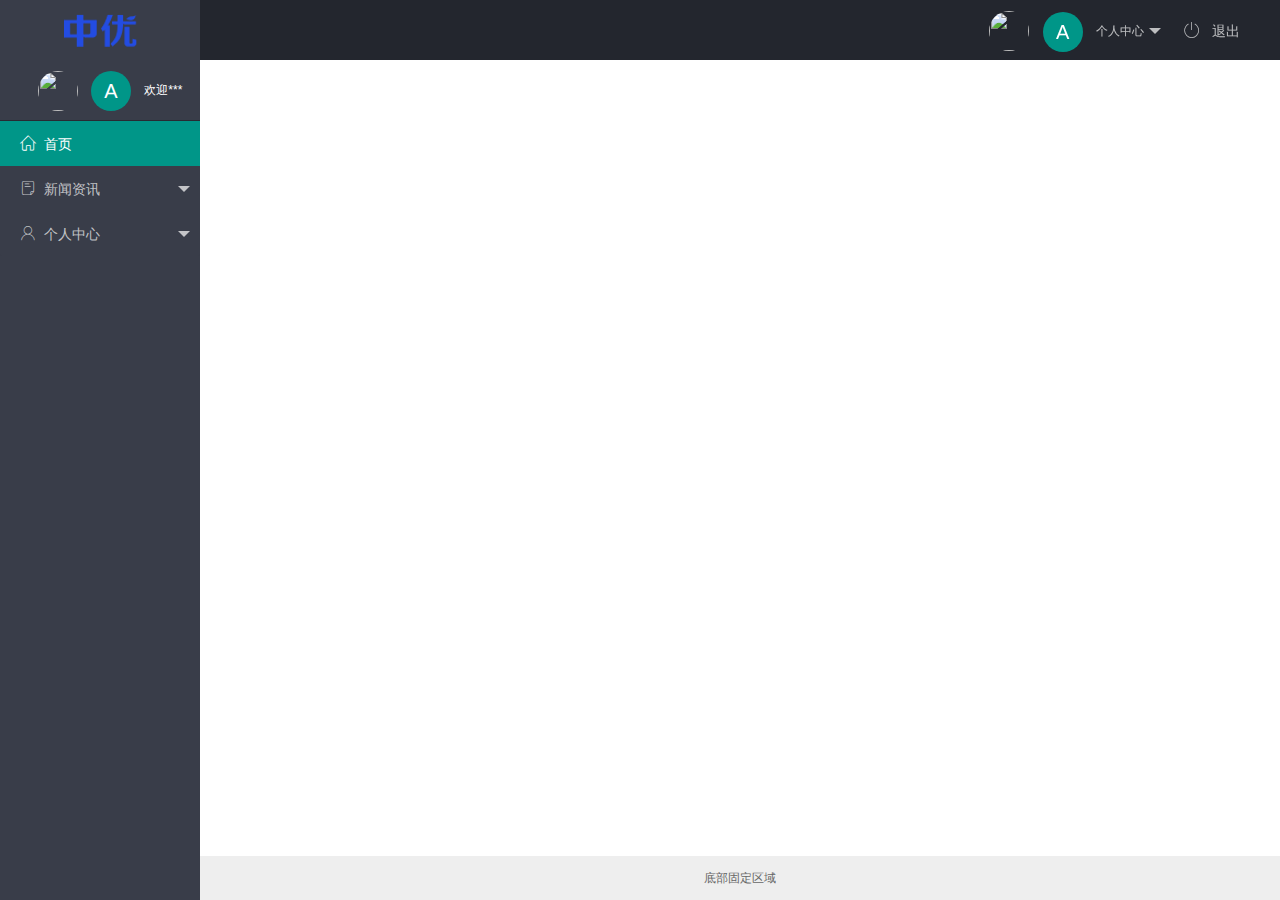
==== commit f0299249: "新增新闻" ====
--- a/index.html
+++ b/index.html
@@ -57,7 +57,8 @@
           <li class="layui-nav-item">
             <a class="" href="javascript:;"><span class="iconfont icon-16"></span>新闻资讯</a>
             <dl class="layui-nav-child" id="dl_article">
-              <dd><a href="./article/art_list.html" target="fm"><i class="layui-icon layui-icon-app"></i> 新闻列表</a></dd>
+              <dd><a href="./article/art_list.html" target="fm" id="dl_article_list"><i
+                    class="layui-icon layui-icon-app"></i> 新闻列表</a></dd>
               <dd><a href="./article/art_pub.html" target="fm"><i class="layui-icon layui-icon-app"></i> 新增新闻</a></dd>
             </dl>
           </li>
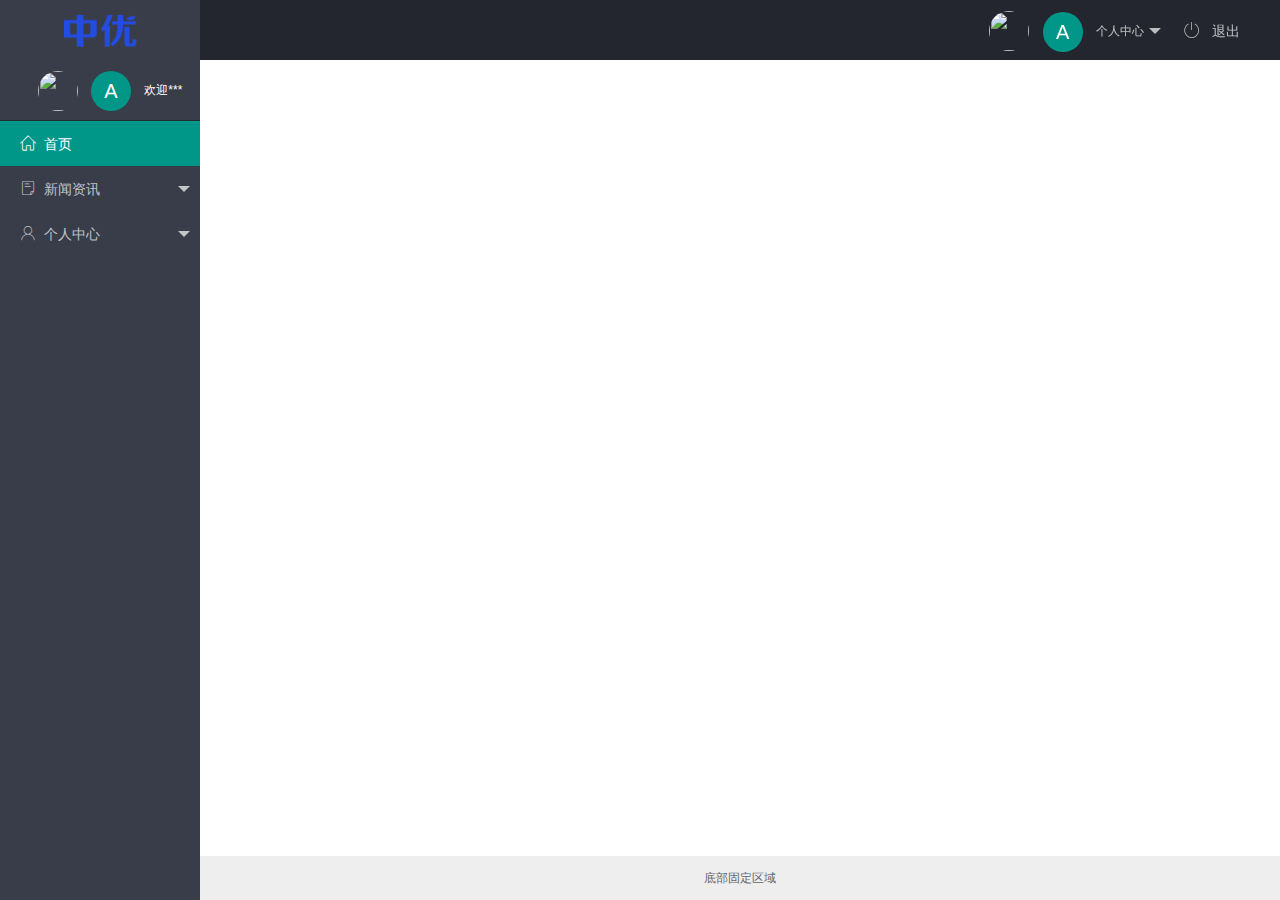
==== commit a97a0f86: "新闻资讯开发完成" ====
--- a/index.html
+++ b/index.html
@@ -59,7 +59,8 @@
             <dl class="layui-nav-child" id="dl_article">
               <dd><a href="./article/art_list.html" target="fm" id="dl_article_list"><i
                     class="layui-icon layui-icon-app"></i> 新闻列表</a></dd>
-              <dd><a href="./article/art_pub.html" target="fm"><i class="layui-icon layui-icon-app"></i> 新增新闻</a></dd>
+              <dd><a href="./article/art_pub.html" target="fm" id="dl_article_add"><i
+                    class="layui-icon layui-icon-app"></i> 新增新闻</a></dd>
             </dl>
           </li>
           <li class="layui-nav-item">
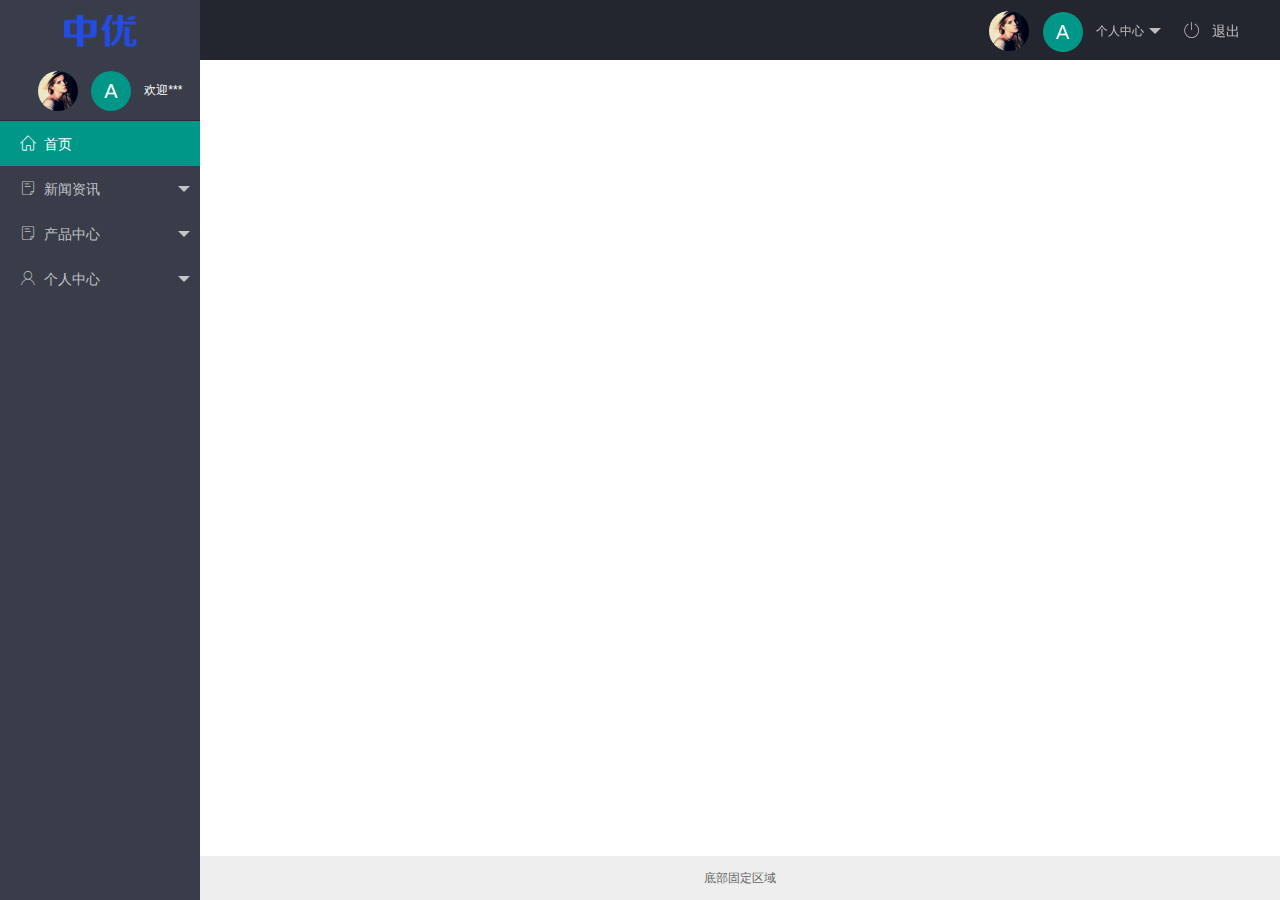
==== commit f9d5721e: "最后提交" ====
--- a/index.html
+++ b/index.html
@@ -3,7 +3,7 @@
 
 <head>
   <meta charset="UTF-8">
-  <meta http-equiv="X-UA-Compatible" content="IE=edge">
+  <meta http-equiv="X-UA-Compatible"  content="IE=edge">
   <meta name="viewport" content="width=device-width, initial-scale=1.0">
   <title>后台主页</title>
   <link rel="stylesheet" href="./assets/lib/layui/css/layui.css" />
@@ -22,7 +22,7 @@
       <ul class="layui-nav layui-layout-right">
         <li class="layui-nav-item">
           <a href="javascript:;" class="userinfo">
-            <img src="//tva1.sinaimg.cn/crop.0.0.118.118.180/5db11ff4gw1e77d3nqrv8j203b03cweg.jpg"
+            <img src="./assets/images/index/sample.jpg"
               class="layui-nav-img">
             <span class="text-avatar">A</span>
             个人中心
@@ -46,7 +46,7 @@
     <div class=" layui-side layui-bg-black">
       <div class="layui-side-scroll">
         <div class="userinfo">
-          <img src="//tva1.sinaimg.cn/crop.0.0.118.118.180/5db11ff4gw1e77d3nqrv8j203b03cweg.jpg" class="layui-nav-img">
+          <img src="./assets/images/index/sample.jpg" class="layui-nav-img">
           <span class="text-avatar">A</span>
           <span id="welcome"> 欢迎***</span>
         </div>
@@ -61,6 +61,15 @@
                     class="layui-icon layui-icon-app"></i> 新闻列表</a></dd>
               <dd><a href="./article/art_pub.html" target="fm" id="dl_article_add"><i
                     class="layui-icon layui-icon-app"></i> 新增新闻</a></dd>
+            </dl>
+          </li>
+          <li class="layui-nav-item">
+            <a class="" href="javascript:;"><span class="iconfont icon-16"></span>产品中心</a>
+            <dl class="layui-nav-child" id="dl_product">
+              <dd><a href="./product/pdt_list.html" target="fm" id="dl_article_list"><i
+                    class="layui-icon layui-icon-app"></i> 产品列表</a></dd>
+              <dd><a href="./product/pdt_pub.html" target="fm" id="dl_article_add"><i
+                    class="layui-icon layui-icon-app"></i> 新增产品</a></dd>
             </dl>
           </li>
           <li class="layui-nav-item">
